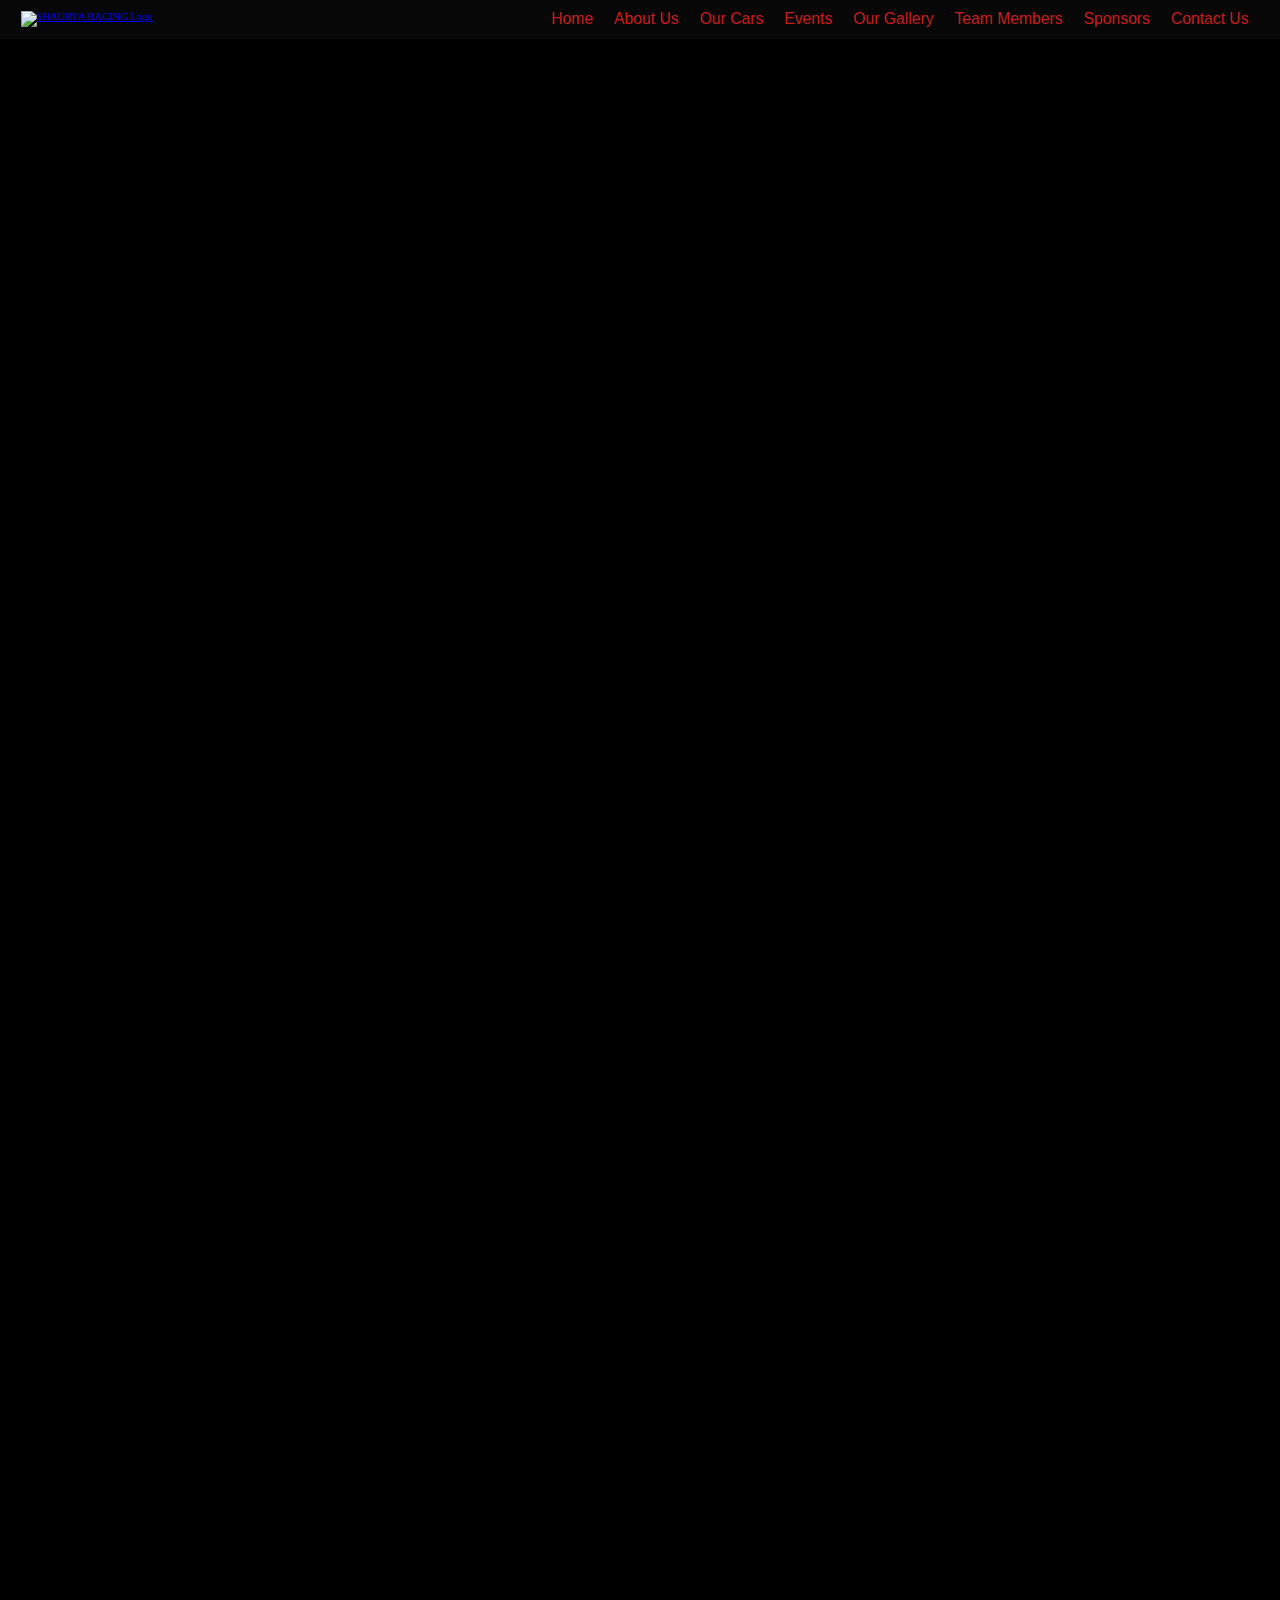
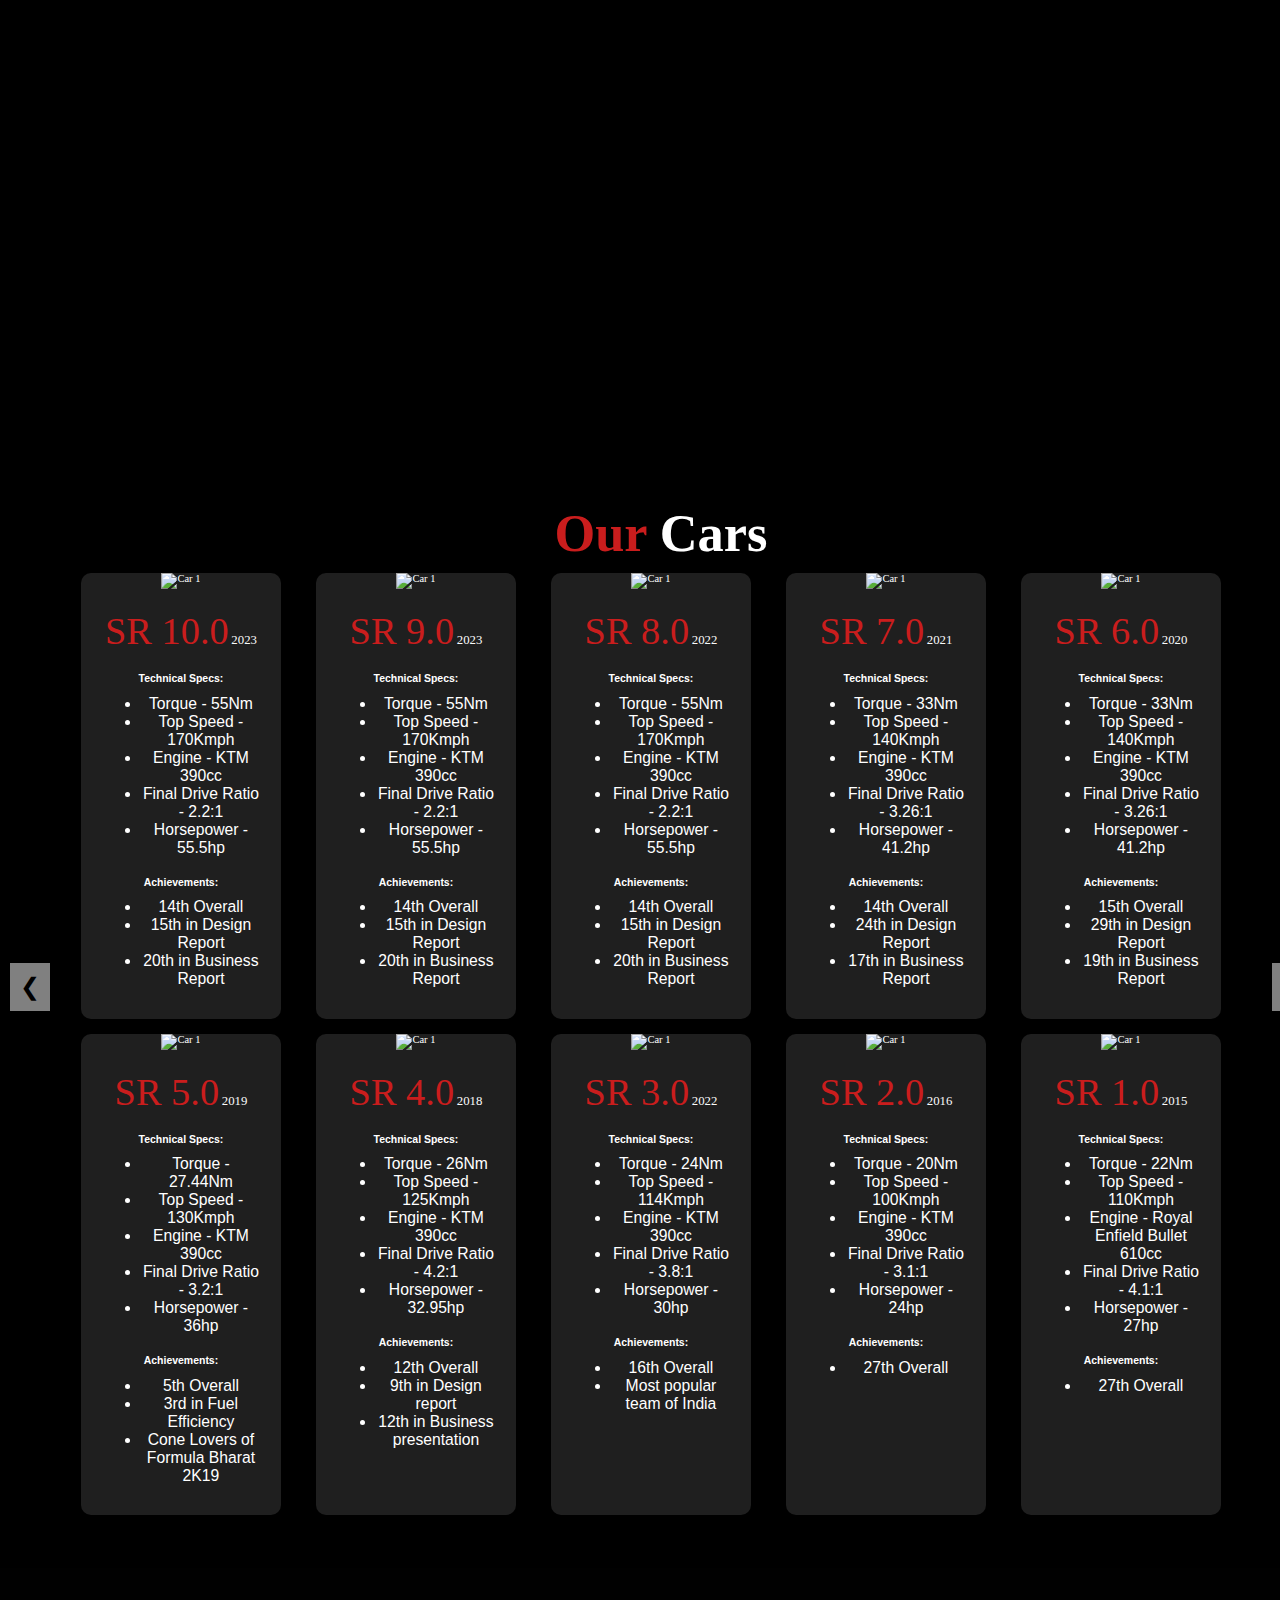
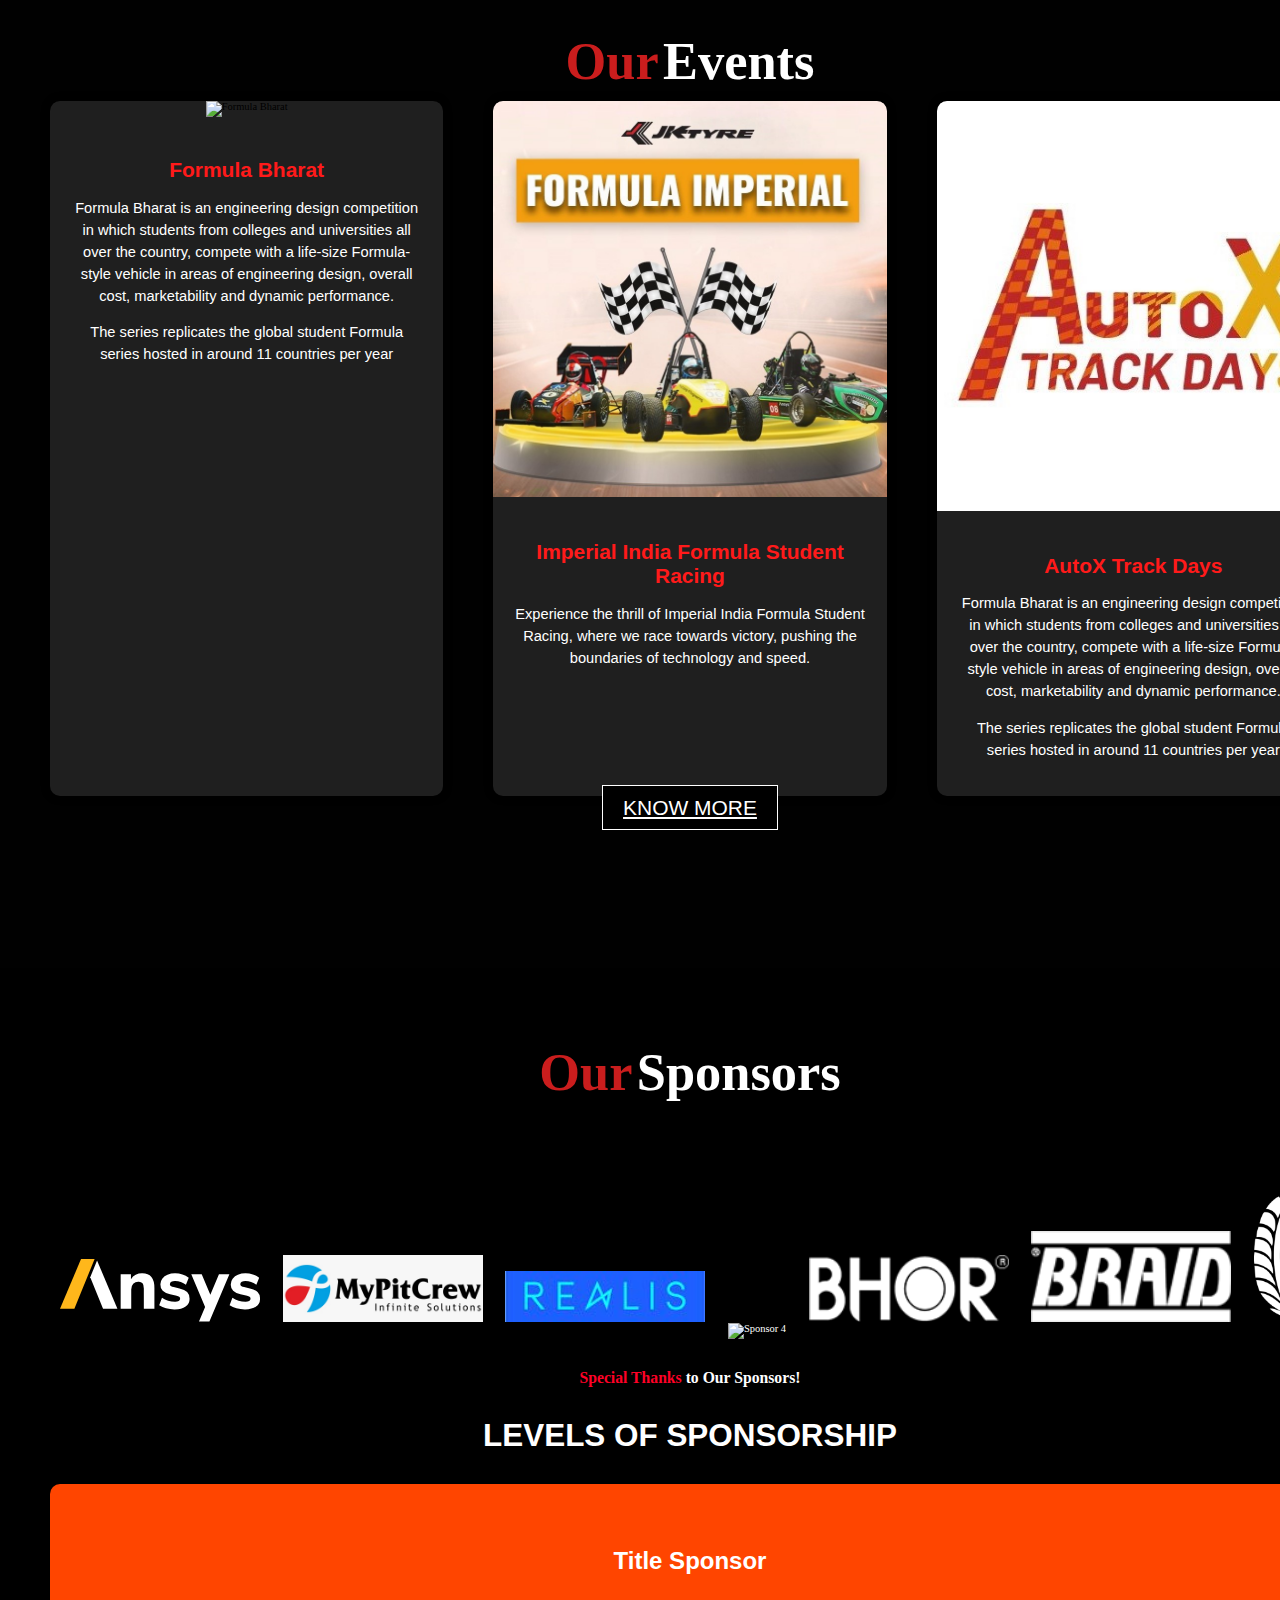
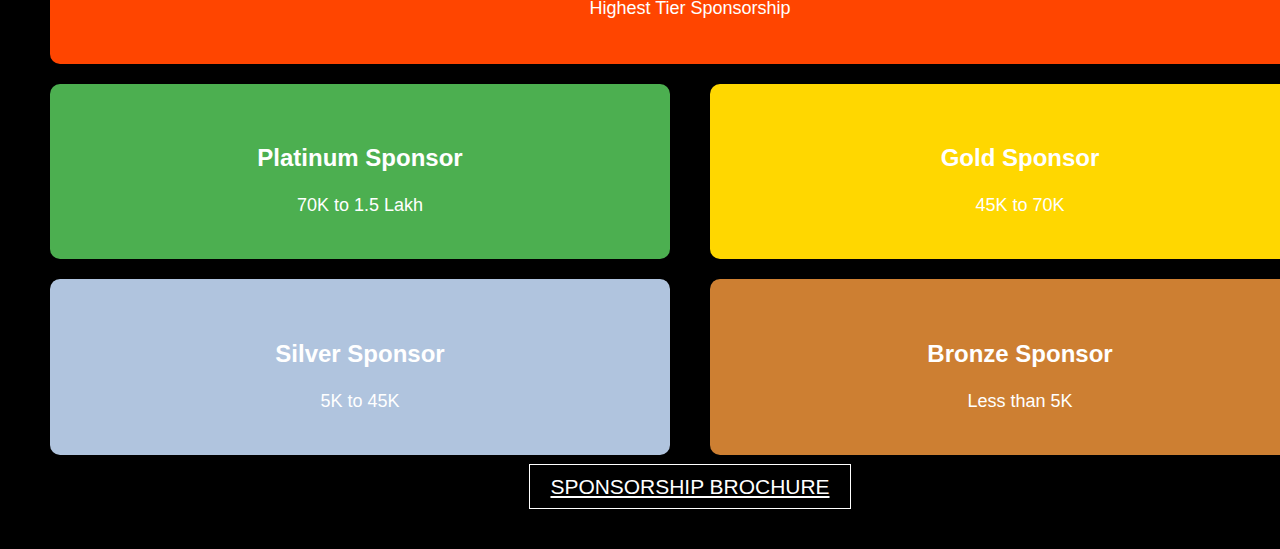
==== index.html @ 4be1b157 "new website" ====
<!DOCTYPE html>
<html lang="en">

<head>
  <meta charset="UTF-8">
  <meta http-equiv="X-UA-Compatible" content="IE=edge">
  <meta name="viewport" content="width=device-width, initial-scale=1.0">
  <link rel="shortcut icon" href="./images/SR_black_logo.png" type="image/x-icon">
  <title>Shaurya Racing</title>
  <link rel="stylesheet" href="css/materialize.min.css">
  <link rel="stylesheet" href="css/style.css">
  <link rel="stylesheet" href="css/footer.css">
  <link href="https://fonts.googleapis.com/icon?family=Material+Icons" rel="stylesheet">
  <script src="https://kit.fontawesome.com/dda7a08063.js" crossorigin="anonymous"></script>
  <link rel="stylesheet" type="text/css" href="https://cdn.jsdelivr.net/npm/slick-carousel@1.8.1/slick/slick.css" />
  <link rel="stylesheet" type="text/css"
    href="https://cdn.jsdelivr.net/npm/slick-carousel@1.8.1/slick/slick-theme.css" />
  <link rel="stylesheet" href="https://cdn.jsdelivr.net/npm/@glidejs/glide@3.4.1/dist/css/glide.core.min.css">
  <link rel="stylesheet" href="https://cdn.jsdelivr.net/npm/@glidejs/glide@3.4.1/dist/css/glide.theme.min.css">



</head>

<body>
  <nav class="navbar">
    <div class="menu-toggle" id="mobile-menu">
      <a href="#" class="logo-container">
        <img src="images/SR Logo White Vector.png" alt="SHAURYA RACING Logo" class="logo-icon">
      </a>
    </div>
    <div class="desktop-logo">
      <a href="#" class="logo-container">
        <img src="images/SR Logo White Vector.png" alt="SHAURYA RACING Logo" class="logo-icon">
      </a>
    </div>
    <ul class="nav-list">
      <li><a href="#Home">Home</a></li>
      <li><a href="#About_Us">About Us</a></li>
      <li><a href="#Our_cars">Our Cars</a></li>
      <li><a href="#Events">Events</a></li>
      <li><a href="gallery.html">Our Gallery</a></li>
      <li><a href="team1.html">Team Members</a></li>
      <li><a href="#Sponsors">Sponsors</a></li>
      <li><a href="contact_us.html">Contact Us</a></li>
    </ul>
  </nav>
  </ul>
  <section id="Home" class="home">
    <div class="home-background-image" style="background-image: url('./images/sr_10.JPG');"></div>
    <div class="animate-left">
      <h1>SHAURYA</h1>
    </div>
    <div class="animate-right">
      <h2>RACING</h2>
    </div>
  </section>
  >
  <!--About us section-->
  <section id="About_Us" class="aboutUs">
    <div class="background-image" style="background-image: url('./images/helmet_bg.JPG');"></div>
    <div class="content">
      <h1>Welcome to <span class="highlight-red">Shaurya</span> Racing</h1>
      <p>Embark on a journey of innovation and speed with Shaurya Racing, an official Formula Student (FSAE) team from
        VIT, Chennai.</p>
      <p>At <span class="highlight-red">Shaurya</span> Racing, we don't just build cars; we engineer experiences. Our
        passion for excellence drives us to participate in prestigious events like <span
          class="highlight-red">Formula</span> Bharat, <span class="highlight-red">AutoX </span> Track Days, <span
          class="highlight-red">Formula</span> Imperial and <span class="highlight-red">Supra</span> SAE India.
      </p>
      <p>As a team, we push the boundaries of what's possible, translating theoretical knowledge into real-world
        breakthroughs. Join us as we race towards a future of limitless possibilities.</p>
    </div>
  </section>
  >
  <!--Our cars section-->
  <section class="our_cars" id="Our_cars">
    <h2><span class="our">Our</span> <span class="cars">Cars</span></h2>

    <div class="car-container">
      <div class="car-card">
        <div class="car-image">
          <img src="images/our_cars/sr_10.JPG" alt="Car 1">
        </div>
        <div class="car-details">
          <h10>SR 10.0</h10>
          <h9 class="year">2023</h9>
          <div class="technical-specs">
            <h4>Technical Specs:</h4>
            <ul>
              <li>Torque - 55Nm</li>
              <li>Top Speed - 170Kmph</li>
              <li>Engine - KTM 390cc</li>
              <li>Final Drive Ratio - 2.2:1</li>
              <li>Horsepower - 55.5hp</li>
            </ul>
          </div>
          <div class="achievements">
            <h4>Achievements:</h4>
            <ul>
              <li>14th Overall</li>
              <li>15th in Design Report</li>
              <li>20th in Business Report</li>
            </ul>
          </div>
        </div>
      </div>
      <div class="car-card">
        <div class="car-image">
          <img src="images/our_cars/sr_9.jpg" alt="Car 1">
        </div>
        <div class="car-details">
          <h10>SR 9.0</h10>
          <h9 class="year">2023</h9>
          <div class="technical-specs">
            <h4>Technical Specs:</h4>
            <ul>
              <li>Torque - 55Nm</li>
              <li>Top Speed - 170Kmph</li>
              <li>Engine - KTM 390cc</li>
              <li>Final Drive Ratio - 2.2:1</li>
              <li>Horsepower - 55.5hp</li>
            </ul>
          </div>
          <div class="achievements">
            <h4>Achievements:</h4>
            <ul>
              <li>14th Overall</li>
              <li>15th in Design Report</li>
              <li>20th in Business Report</li>
            </ul>
          </div>
        </div>
      </div>
      <div class="car-card">
        <div class="car-image">
          <img src="images/our_cars/sr_8.webp" alt="Car 1">
        </div>
        <div class="car-details">
          <h10>SR 8.0</h10>
          <h9 class="year">2022</h9>
          <div class="technical-specs">
            <h4>Technical Specs:</h4>
            <ul>
              <li>Torque - 55Nm</li>
              <li>Top Speed - 170Kmph</li>
              <li>Engine - KTM 390cc</li>
              <li>Final Drive Ratio - 2.2:1</li>
              <li>Horsepower - 55.5hp</li>
            </ul>
          </div>
          <div class="achievements">
            <h4>Achievements:</h4>
            <ul>
              <li>14th Overall</li>
              <li>15th in Design Report</li>
              <li>20th in Business Report</li>
            </ul>
          </div>
        </div>
      </div>
      <div class="car-card">
        <div class="car-image">
          <img src="images/our_cars/sr_7.webp" alt="Car 1">
        </div>
        <div class="car-details">
          <h10>SR 7.0</h10>
          <h9 class="year">2021</h9>
          <div class="technical-specs">
            <h4>Technical Specs:</h4>
            <ul>
              <li>Torque - 33Nm</li>
              <li>Top Speed - 140Kmph</li>
              <li>Engine - KTM 390cc</li>
              <li>Final Drive Ratio - 3.26:1</li>
              <li>Horsepower - 41.2hp</li>
            </ul>
          </div>
          <div class="achievements">
            <h4>Achievements:</h4>
            <ul>
              <li>14th Overall</li>
              <li>24th in Design Report</li>
              <li>17th in Business Report</li>
            </ul>
          </div>
        </div>
      </div>
      <div class="car-card">
        <div class="car-image">
          <img src="images/our_cars/sr_6.webp" alt="Car 1">
        </div>
        <div class="car-details">
          <h10>SR 6.0</h10>
          <h9 class="year">2020 </h9>
          <div class="technical-specs">
            <h4>Technical Specs:</h4>
            <ul>
              <li>Torque - 33Nm</li>
              <li>Top Speed - 140Kmph</li>
              <li>Engine - KTM 390cc</li>
              <li>Final Drive Ratio - 3.26:1</li>
              <li>Horsepower - 41.2hp</li>
            </ul>
          </div>
          <div class="achievements">
            <h4>Achievements:</h4>
            <ul>
              <li>15th Overall</li>
              <li>29th in Design Report</li>
              <li>19th in Business Report</li>
            </ul>
          </div>
        </div>
      </div>
      <div class="car-card">
        <div class="car-image">
          <img src="images/our_cars/sr_5.webp" alt="Car 1">
        </div>
        <div class="car-details">
          <h10>SR 5.0</h10>
          <h9 class="year">2019</h9>
          <div class="technical-specs">
            <h4>Technical Specs:</h4>
            <ul>
              <li>Torque - 27.44Nm</li>
              <li>Top Speed - 130Kmph</li>
              <li>Engine - KTM 390cc</li>
              <li>Final Drive Ratio - 3.2:1</li>
              <li>Horsepower - 36hp</li>
            </ul>
          </div>
          <div class="achievements">
            <h4>Achievements:</h4>
            <ul>
              <li>5th Overall</li>
              <li>3rd in Fuel Efficiency</li>
              <li>Cone Lovers of Formula Bharat 2K19</li>
            </ul>
          </div>
        </div>
      </div>
      <div class="car-card">
        <div class="car-image">
          <img src="images/our_cars/sr_4.webp" alt="Car 1">
        </div>
        <div class="car-details">
          <h10>SR 4.0</h10>
          <h9 class="year">2018</h9>
          <div class="technical-specs">
            <h4>Technical Specs:</h4>
            <ul>
              <li>Torque - 26Nm</li>
              <li>Top Speed - 125Kmph</li>
              <li>Engine - KTM 390cc</li>
              <li>Final Drive Ratio - 4.2:1</li>
              <li>Horsepower - 32.95hp</li>
            </ul>
          </div>
          <div class="achievements">
            <h4>Achievements:</h4>
            <ul>
              <li>12th Overall</li>
              <li>9th in Design report</li>
              <li>12th in Business presentation</li>
            </ul>
          </div>
        </div>
      </div>
      <div class="car-card">
        <div class="car-image">
          <img src="images/our_cars/sr_3.webp" alt="Car 1">
        </div>
        <div class="car-details">
          <h10>SR 3.0</h10>
          <h9 class="year">2022</h9>
          <div class="technical-specs">
            <h4>Technical Specs:</h4>
            <ul>
              <li>Torque - 24Nm</li>
              <li>Top Speed - 114Kmph</li>
              <li>Engine - KTM 390cc</li>
              <li>Final Drive Ratio - 3.8:1 </li>
              <li>Horsepower - 30hp</li>
            </ul>
          </div>
          <div class="achievements">
            <h4>Achievements:</h4>
            <ul>
              <li>16th Overall</li>
              <li> Most popular team of India</li>
            </ul>
          </div>
        </div>
      </div>
      <div class="car-card">
        <div class="car-image">
          <img src="images/our_cars/sr_2.webp" alt="Car 1">
        </div>
        <div class="car-details">
          <h10>SR 2.0</h10>
          <h9 class="year">2016</h9>
          <div class="technical-specs">
            <h4>Technical Specs:</h4>
            <ul>
              <li>Torque - 20Nm</li>
              <li>Top Speed - 100Kmph</li>
              <li>Engine - KTM 390cc</li>
              <li>Final Drive Ratio - 3.1:1 </li>
              <li>Horsepower - 24hp</li>
            </ul>
          </div>
          <div class="achievements">
            <h4>Achievements:</h4>
            <ul>
              <li>27th Overall</li>
            </ul>
          </div>
        </div>
      </div>
      <div class="car-card">
        <div class="car-image">
          <img src="images/our_cars/sr_1.webp" alt="Car 1">
        </div>
        <div class="car-details">
          <h10>SR 1.0</h10>
          <h9 class="year">2015</h9>
          <div class="technical-specs">
            <h4>Technical Specs:</h4>
            <ul>
              <li>Torque - 22Nm</li>
              <li>Top Speed - 110Kmph</li>
              <li>Engine - Royal Enfield Bullet 610cc</li>
              <li>Final Drive Ratio - 4.1:1</li>
              <li>Horsepower - 27hp</li>
            </ul>
          </div>
          <div class="achievements">
            <h4>Achievements:</h4>
            <ul>
              <li>27th Overall</li>
            </ul>
          </div>
        </div>
      </div>
    </div>
    <button class="prev-btn">&#10094;</button>
    <button class="next-btn">&#10095;</button>
  </section>
  <!--Our cars section ends here-->
  >
  <!--Our events section here-->
  <section class="events" id="Events">

    <h2><span class="Our">Our</span> <span class="Events">Events</span></h2>
    <div class="event-container">
      <div class="event-card">
        <img src="images/fromula_bharat.jpg" alt="Formula Bharat">
        <div class="event-details">
          <h3 class="event-title">Formula Bharat</h3>
          <p class="event-description">
            Formula Bharat is an engineering design competition in which students from colleges and universities all
            over the country, compete with a life-size Formula-style vehicle in areas of engineering design, overall
            cost, marketability and dynamic performance.
          </p>
          <p class="event-description">The series replicates the global student Formula series hosted in around 11
            countries per year</p>
        </div>
      </div>

      <div class="event-card">
        <img src="./images/formula_imperial.jpg" alt="Imperial India Formula Student Racing">
        <div class="event-details">
          <h3 class="event-title">Imperial India Formula Student Racing</h3>
          <p class="event-description">
            Experience the thrill of Imperial India Formula Student Racing, where we race towards victory, pushing the
            boundaries of technology and speed.
          </p>
        </div>
      </div>

      <div class="event-card">
        <img src="./images/AutoX-Track-Days_Logo_FORM.jpg" alt="Formula Bharat">
        <div class="event-details">
          <h3 class="event-title">AutoX Track Days</h3>
          <p class="event-description">
            Formula Bharat is an engineering design competition in which students from colleges and universities all
            over the country, compete with a life-size Formula-style vehicle in areas of engineering design, overall
            cost, marketability and dynamic performance.
          </p>
          <p class="event-description">The series replicates the global student Formula series hosted in around 11
            countries per year</p>
        </div>
      </div>


    </div>
    <a class="contact-button" href="contact_us.html" onclick="scrollToContact()">KNOW MORE</a>

  </section>
  >
  <section id="Sponsors" class="sponsor-section" style="background-color: #000; color: #fff; padding: 50px;">
    <h2><span class="Our">Our</span> <span class="Sponsors">Sponsors</span></h2>
    <div class="sponsor-container">
      <div class="sponsor-images">
        <!-- Add sponsor images with appropriate source URLs -->
        <img src="./images/sponsor_logos/anysys.svg" alt="Sponsor 1">
        <img src="./images/sponsor_logos/MyPitCrew.jpg" alt="Sponsor 2">
        <img src="./images/sponsor_logos/realis.jpg" alt="Sponsor 3">
        <img src="./images/sponsor_logos/Avinya.png" alt="Sponsor 4">
        <img src="./images/sponsor_logos/BHOR_logo.png" alt="Sponsor 5">
        <img src="./images/sponsor_logos/Braid.png" alt="Sponsor 6">
        <img src="./images/sponsor_logos/Burnout_logo.png" alt="Sponsor 7">
        <img src="./images/sponsor_logos/Destyntion_travel_logo.png" alt="Sponsor 8">
        <img src="./images/sponsor_logos/GBR.png" alt="Sponsor 9">
        <img src="./images/sponsor_logos/iSpark.jpg" alt="Sponsor 10">
        <img src="./images/sponsor_logos/SolidWorks-Logo.png" alt="Sponsor 11">
        <img src="./images/sponsor_logos/Junofast.png" alt="Sponsor 12">
        <img src="./images/sponsor_logos/Lapp_logo.png" alt="Sponsor 13">
      </div>
    </div>
    <div class="thank-you-message">
      <h2><span class="red-text">Special Thanks</span> to Our Sponsors!</h2>
    </div>
    <h3>LEVELS OF SPONSORSHIP</h3>
    <div class="sponsorship-levels">
      <div class="card title">
        <div class="card-body">
          <h5 class="card-title">Title Sponsor</h5>
          <p class="card-text">Highest Tier Sponsorship</p>
        </div>
      </div>
      <div class="card platinum">
        <div class="card-body">
          <h5 class="card-title">Platinum Sponsor</h5>
          <p class="card-text">70K to 1.5 Lakh</p>
        </div>
      </div>
      <div class="card gold">
        <div class="card-body">
          <h5 class="card-title">Gold Sponsor</h5>
          <p class="card-text">45K to 70K</p>
        </div>
      </div>
      <div class="card silver">
        <div class="card-body">
          <h5 class="card-title">Silver Sponsor</h5>
          <p class="card-text">5K to 45K</p>
        </div>
      </div>
      <div class="card bronze">
        <div class="card-body">
          <h5 class="card-title">Bronze Sponsor</h5>
          <p class="card-text">Less than 5K</p>
        </div>
      </div>
    </div>
    
    <a class="contact-button" href="https://drive.google.com/file/d/1GZ7v6-f4P9AXl0aUAFQlByTAWL6Q4it1/view?usp=sharing" onclick="scrollToContact()">SPONSORSHIP BROCHURE
    </a>






  </section>
  <!--java script functionality-->

  <script src="https://code.jquery.com/jquery-3.6.0.min.js"
    integrity="sha256-/xUj+3OJU5yExlq6GSYGSHk7tPXikynS7ogEvDej/m4=" crossorigin="anonymous"></script>
  <script src="js/materialize.min.js"></script>
  <script src="js/share.js"></script>
  <script src="js/type.js"></script>
  <script src="https://cdn.jsdelivr.net/npm/@glidejs/glide@3.4.1/dist/glide.min.js"></script>

  <script>
    document.addEventListener('DOMContentLoaded', function () {
      var slider = M.Slider.init(document.querySelector('.slider'), {
        indicators: false,
        height: 900, // Adjust the height as needed
      });
      $('.slider').slick({
        // Other options...
        autoplay: true,
        autoplaySpeed: 2000, // Adjust the speed as needed
      });
      // Adjust the font size based on the image size
      var slide = document.querySelector('.slide');
      var titleH3 = document.querySelector('.caption h3');
      var titleH6 = document.querySelector('.caption h6');

      function adjustTitleFontSize() {
        var imageSize = slide.clientHeight;
        var newSize = imageSize / 10; // Adjust this multiplier based on your preference

        if (titleH3) {
          titleH3.style.fontSize = newSize + 'px';
        }

        if (titleH6) {
          titleH6.style.fontSize = newSize + 'px';
        }
      }

      // Recalculate and adjust font size when the window is resized
      window.addEventListener('resize', adjustTitleFontSize);

      M.Materialbox.init(document.querySelectorAll('.materialboxed'));
      M.Parallax.init(document.querySelectorAll('.parallax'));
      M.Carousel.init(document.querySelectorAll('.carousel'), {
        indicators: true,
        shift: 55,
        dist: 0,
      });

      adjustTitleFontSize(); // Call the function on page load
    });


    function toggleContent() {
      var extraContent = document.getElementById('extra-content');
      var readMoreLink = document.querySelector('.read-more');

      if (extraContent.style.display === 'none' || extraContent.style.display === '') {
        extraContent.style.display = 'inline';
        readMoreLink.textContent = 'Read Less...';
      } else {
        extraContent.style.display = 'none';
        readMoreLink.textContent = 'Read More...';
      }
    }
  </script>

  <script>
    document.addEventListener("DOMContentLoaded", function () {
      const mobileMenuToggle = document.querySelector(".menu-toggle");
      const mobileNav = document.querySelector(".nav-list");

      mobileMenuToggle.addEventListener("click", function () {
        mobileNav.classList.toggle("show");
      });
    });
  </script>
  <script type="text/javascript" src="https://cdn.jsdelivr.net/npm/slick-carousel@1.8.1/slick/slick.min.js"></script>
  <script>
    $(document).ready(function () {
      $('.car-container').slick({
        infinite: true,
        slidesToShow: 4, // Number of slides to show at a time
        slidesToScroll: 2, // Number of slides to scroll at a time
        responsive: [
          {
            breakpoint: 768, // Mobile breakpoint
            settings: {
              slidesToShow: 1,
              slidesToScroll: 1,
              infinite: true,
              dots: true
            }
          }
        ]
      });
      $('.prev-btn').click(function () {
        $('.car-container').slick('slickPrev');
      });

      $('.next-btn').click(function () {
        $('.car-container').slick('slickNext');
      });
    });
  </script>

  <script>
    function scrollToContact() {
      var contactSection = document.getElementById('Contact_us');
      contactSection.scrollIntoView({ behavior: 'smooth' });
    }
  </script>

  <!-- Footer ends -->
  <script src="https://code.jquery.com/jquery-3.6.4.min.js"></script>
  <script type="text/javascript" src="https://cdn.jsdelivr.net/npm/slick-carousel@1.8.1/slick/slick.min.js"></script>

</body>

</html>
---- css/style.css ----
@import url('https://fonts.googleapis.com/css2?family=Poppins:wght@500&display=swap');
@import url('https://db.onlinewebfonts.com/c/abf8d4815b7b0c06e3e0cb4431e9853e?family=Speedster');

html {
  font-size: 65.5%;
}

/* Body styles */
body {
  overflow-x: hidden;
  margin: 0;
  padding: 0;
  background-color: black;
}

.navbar {
  background-color: #070707;
  display: flex;
  justify-content: space-between;
  align-items: center;
  padding: 1rem 2rem;
}

.logo-icon {
  width: 60px;
  /* Adjust the width to your preference */
  height: auto;
  /* Maintain aspect ratio */
}

.nav-list {
  list-style: none;
  display: flex;
  margin: 0;
  padding: 0;
}

.nav-list li {
  margin: 0 1rem;
}

.nav-list a {
  text-decoration: none;
  color: #ca1d1d;
  font-size: 1.5rem;
  font-family: Impact,'Arial Narrow Bold', sans-serif;
  font-weight: 500;
  transition: color 0.3s ease-in-out;
}

.nav-list a:hover {
  color: #00bfff;
}

.menu-toggle {
  display: none;
  flex-direction: column;
  cursor: pointer;
}

.bar {
  width: 25px;
  height: 3px;
  background-color: #ca1d1d;
  margin: 6px 0;
}

@media (max-width: 768px) {
  .menu-toggle {
    display: flex;
  }

  .desktop-logo {
    display: none;
    /* Hide the logo on mobile view */
  }

  .nav-list {
    display: none;
    flex-direction: column;
    width: 100%;
    position: absolute;
    background-color: #070707;
    text-align: center;
    left: 0;
    top: 60px;
    /* Adjust this value based on your header's height */
    z-index: 1;
  }

  .nav-list.show {
    display: flex;
  }
}


/* General Home section styles */
/* Home section styles */
.home {
  min-height: 100vh;
  width: 100vw;
  background-image: url('../images/our_cars/sr_10.JPG');
  background-size: cover;
  background-position: center;
  display: flex;
  align-items: center;
  justify-content: center;
  /* Adjust to center horizontally */
  flex-flow: column;
  flex-direction: column;
  text-align: center;
  padding: 0 1rem;
  position: relative;
  overflow: hidden !important;
  background-attachment: fixed;
}

.home home-background-image {
  position: absolute;
  top: 0;
  left: 0;
  width: 100%;
  height: 100%;
  z-index: -1;
  background-size: cover;
  background-position: center;
  filter: brightness(0.3);
}

/* Animation styles */
.animate-left {
  animation: slideInLeft 1.5s forwards;
  opacity: 0;
}

.animate-right {
  animation: slideInRight 1.5s forwards;
  opacity: 0;
}

/* Animation keyframes */
@keyframes slideInLeft {
  0% {
    transform: translateX(-100%);
    opacity: 0;
  }

  100% {
    transform: translateX(0);
    opacity: 1;
  }
}

@keyframes slideInRight {
  0% {
    transform: translateX(100%);
    opacity: 0;
  }

  100% {
    transform: translateX(0);
    opacity: 1;
  }
}

/* Media query for mobile */
@media (max-width: 768px) {

  /* Mobile Navbar styles */
  #mobile-nav {
    background-color: #070707;
  }

  /* Mobile Navbar link styles */
  #mobile-nav a {
    color: #e0c600;
    transition: color 0.3s ease-in-out;
  }

  /* Mobile Navbar link hover styles */
  #mobile-nav a:hover {
    color: #00bfff;
  }

  /* Mobile Home section styles */
  .home {
    background-image: url('../images/front.jpg');
  }

  /* Mobile Animation styles */
  .animate-left,
  .animate-right {
    text-align: center;
  }

  /* Mobile Heading styles */
  .home h1,
  .home h2 {
    font-size: 12vw !important;
    /* Adjust the font size for tablets and mobiles */
    max-width: 80%;
    /* Limit the maximum width on smaller screens */
    text-align: center;
    /* Ensure text alignment is centered */
    margin-top: 0% !important;
    /* Adjust the margin-top for spacing on tablets and mobiles */
    margin-bottom: 0% !important;
    /* Adjust to fine-tune the vertical spacing for SHAURYA */
  }

  .home h2 {
    margin-bottom: 95% !important;
    /* Adjust to fine-tune the vertical spacing for RACING */
  }


}

/* Home section heading styles for desktop */
.home h1,
.home h2 {
  font-family: 'Siegra';
  margin-bottom: 0;
}

/* Home section heading styles for desktop */
.home h1 {
  color: #ca1d1d;
  font-size: 7vw;
  /* Adjust the font size for desktop view using viewport width */
  margin-top: 35vh;
  margin-right: 25vw;
  /* Adjust the margin from the top for desktop view */
}

.home h2 {
  color: #f5f2f2;
  font-size: 7vw;
  /* Adjust the font size for desktop view using viewport width */
  margin-bottom: 36rem;
  margin-left: 30vw;
}


/* Add more styles for other elements as needed */
.aboutUs {
  position: relative;
  display: flex;
  align-items: center;
  justify-content: center;
  flex-flow: column;
  text-align: center;
  padding: 4rem 2rem;
  color: #fff;
  overflow: hidden;
  min-height: 100vh;
  width: 100vw;
  background-image: url('../images/helmet_bg.JPG');
  background-size: cover;
  background-repeat: no-repeat;
  background-attachment: fixed;
  /* Set the background to be fixed */
  background-position: center bottom 20%;
}

.background-image {
  position: absolute;
  top: 0;
  left: 0;
  width: 100%;
  height: 100%;
  z-index: -1;
  background-size: cover;
  background-position: center;
  filter: brightness(0.5);
  /* Adjust brightness for overlay effect */
}

.content {
  max-width: 800px;
}

h1 {
  font-family: 'Siegra';
  font-size: 3rem;
  margin-bottom: 1rem;
}

.highlight-red {
  color: #ca1d1d;
  /* Red color for Shaurya */
}

p {
  font-family: 'Franklin Gothic Medium', 'Arial Narrow', Arial, sans-serif;
  font-size: 2.2rem;
  line-height: 3rem;
  color: #fff;
}

/* Optional: Add animation for a subtle effect */
.aboutUs h1,
.aboutUs p {
  opacity: 0;
  animation: fadeInUp 1s ease-out forwards;
}

@keyframes fadeInUp {
  from {
    transform: translateY(20px);
    opacity: 0;
  }

  to {
    transform: translateY(0);
    opacity: 1;
  }
}




/* Optional: Add animation for a subtle effect */
.aboutUs h1,
.aboutUs p {
  opacity: 0;
  animation: fadeInUp 1.5s ease-out forwards;
  /* Adjusted duration to 1.5 seconds */
}

@keyframes fadeInUp {
  from {
    transform: translateY(20px);
    opacity: 0;
  }

  to {
    transform: translateY(0);
    opacity: 1;
  }
}

/* Our_cars Section*/

.our_cars {
  position: relative;
  align-items: center;
  justify-content: center;
  flex-flow: column;
  text-align: center;
  padding: 4rem 2rem;
  color: #fff;
  overflow: hidden;
  min-height: 100vh;
  width: 100vw;
  background-image: url('../images/cockpit.JPG');
  background-size: cover;
  background-repeat: no-repeat;
  background-attachment: fixed;
  /* Set the background to be fixed */
  background-position: center bottom 20%;
}

.car-container {
  display: flex;
  flex-wrap: wrap;
  justify-content: center;
  gap: 15px;
}

.car-card {
  width: 200px;
  margin-right: 20px;
  background: #1f1f1f;
  border-radius: 10px;
  overflow: hidden;
  box-shadow: 0 0 10px rgba(0, 0, 0, 0.3);
}

.our_cars h2 {
  font-family: 'Siegra';
  font-size: 5rem;
  margin-bottom: 1rem;

}

.our_cars h2 span.our {
  color: #ca1d1d;
  /* Red color for "OUR" */
}

.our_cars h2 span.cars {
  color: #ffffff;
  /* White color for "Cars" */
}

.our_cars ul li {
  font-family: 'Franklin Gothic Medium', 'Arial Narrow', Arial, sans-serif;
  font-size: 1.5rem;
}

.car-image img {
  width: 100%;
  height: auto;
}

.car-details {
  padding: 20px;
}

.prev-btn,
.next-btn {
  position: absolute;
  top: 50%;
  transform: translateY(-50%);
  background-color: rgba(255, 255, 255, 0.5);
  border: none;
  color: #000;
  font-size: 24px;
  cursor: pointer;
  padding: 10px;
  z-index: 1;
}

.prev-btn {
  left: 10px;
}

.next-btn {
  right: 10px;
}


.technical-specs,
.achievements {
  margin-top: 20px;
}

h2,
h3,
h4 {
  font-family: 'Franklin Gothic Medium', 'Arial Narrow', Arial, sans-serif;
  margin-bottom: 10px;
}

h10 {
  font-family: 'Siegra';
  color: #ca1d1d;
  font-size: 3vw;

}

h9 {
  font-family: 'Siegra';
  color: #fafafa;
  font-size: 1vw;
}

.slick-prev {
  display: none !important;
  /* Hide the default previous button */
}

.slick-next {
  display: none !important;
}

/* our events*/
.events {
  padding: 50px;
  background: #010101;
  text-align: center;
  position: relative;
  align-items: center;
  justify-content: center;
  flex-flow: column;
  overflow: hidden;
  min-height: 100vh;
  width: 100vw;
  background-image: url('../images/fb_event.JPG');
  background-size: cover;
  background-repeat: no-repeat;
  background-attachment: fixed;
  /* Set the background to be fixed */
  background-position: center bottom 20%;
}

.events h2 span.Our {
  font-family: 'Siegra';
  font-size: 5rem;
  color: #ca1d1d;
  /* Red color for "OUR" */
  margin-bottom: 1rem;
}

.events h2 span.Events {
  font-family: 'Siegra';
  font-size: 5rem;
  color: #ffffff;
  /* White color for "Cars" */
  margin-bottom: 1rem;
}

.event-container {
  display: flex;
  flex-wrap: wrap;
  justify-content: center;
  gap: 50px;
}

.event-card {
  flex: 1 1 300px;
  /* Adjust the width here */
  max-width: 400px;
  /* Add a maximum width for larger screens */
  background: #1f1f1f;
  border-radius: 10px;
  overflow: hidden;
  box-shadow: 0 0 10px rgba(0, 0, 0, 0.3);
}

.event-card img {
  width: 100%;
  height: auto;
}

.event-details {
  padding: 20px;
}

.event-title {
  font-family: Impact, Haettenschweiler, 'Arial Narrow Bold', sans-serif;
  font-size: 2rem;
  margin-bottom: 10px;
  color: #ff1a1a;
  /* Red color for event titles */
}

.event-description {
  font-family: 'Franklin Gothic Medium', 'Arial Narrow', Arial, sans-serif;
  font-size: 1.4rem;
  line-height: 1.5;
  color: #ffffff;
}

.contact-button {
  background-color: #000;
  color: #fff;
  border: 1px solid #fff;
  padding: 10px 20px;
  font-family: Impact, Haettenschweiler, 'Arial Narrow Bold', sans-serif;
  font-size: 2rem;
  cursor: pointer;
  margin-top: 20px;
}

.contact-button:hover {
  background-color: #fff;
  color: #000;
}

/* Media query for tablets and smaller screens */
@media (max-width: 991px) {
  .event-card {
    flex-basis: calc(50% - 50px);
    /* Adjust width for smaller screens */
    max-width: none;
    /* Remove max-width for smaller screens */
  }
}

/* Media query for mobile devices */
@media (max-width: 767px) {
  .event-card {
    flex-basis: calc(100% - 50px);
    /* Adjust width for mobile */
    max-width: none;
    /* Remove max-width for mobile */
  }
}


/*sponsor*/
.sponsor-section {

  padding: 50px;
  background: #010101;
  text-align: center;
  position: relative;
  align-items: center;
  justify-content: center;
  flex-flow: column;
  overflow: hidden;
  min-height: 100vh;
  width: 100vw;
  background-color: #000;
  /*background-image: url('../images/team_car.JPG');*/
  background-size: cover;
  background-repeat: no-repeat;
  background-attachment: fixed;
  /* Set the background to be fixed */
  background-position: center bottom 20%;
  position: relative;
  /* Add position relative to the container */
}

.sponsor-section::before {
  content: "";
  position: absolute;
  top: 0;
  left: 0;
  width: 100%;
  height: 100%;
  background-color: rgba(0, 0, 0, 1);
  ;
  /* Adjust the transparency by changing the last value */
  z-index: -1;
}
.sponsor-section h3 {
  font-family:Impact, Haettenschweiler, 'Arial Narrow Bold', sans-serif;
  font-size: 3rem;
  margin-bottom: 1rem;
}
.sponsor-section h2 span.Our {
  font-family: 'Siegra';
  font-size: 5rem;
  color: #ca1d1d;
  /* Red color for "OUR" */
  margin-bottom: 1rem;
}

.sponsor-section h2 span.Sponsors {
  font-family: 'Siegra';
  font-size: 5rem;
  color: #ffffff;
  /* White color for "Cars" */
  margin-bottom: 1rem;
}

.sponsor-images img {
  width: 200px;
  /* Set the width of sponsor images */
  margin: 10px;
  /* Add space around each sponsor image */
}
.sponsorship-levels {
  margin-top: 30px;
  display: flex;
  flex-wrap: wrap;
  justify-content: space-between;
}
.sponsorship-levels h5{
  font-family: Impact, Haettenschweiler, 'Arial Narrow Bold', sans-serif;
}
.card {
  width: calc(50% - 20px); /* Adjust width for smaller screens */
  margin-bottom: 20px;
  color: #fff; /* Change text color to white */
  border-radius: 10px; /* Add border-radius for rounded corners */
  box-shadow: 0 4px 8px rgba(0, 0, 0, 0.1); /* Add box shadow for depth */
  transition: transform 0.3s ease-in-out; /* Add transition for hover effect */
}

.card:hover {
  transform: translateY(-5px); /* Add slight upward movement on hover */
}

.card-body {
  padding: 20px;
}
.title {
  width: 100%; /* Take up full width */
  background-color: #ff4500; /* Change background color for title sponsor */
  color: #fff; /* Change text color to white */
  border-radius: 10px; /* Add border-radius for rounded corners */
  box-shadow: 0 4px 8px rgba(0, 0, 0, 0.1); /* Add box shadow for depth */
  transition: transform 0.3s ease-in-out, border 0.3s ease-in-out; /* Add transition for hover effect */
  border: 2px solid transparent; /* Add transparent border initially */
}

.title:hover {
  transform: translateY(-5px); /* Add slight upward movement on hover */
  border-color: #fff; /* Change border color on hover to white */
}


.platinum {
  background-color: #4CAF50; /* Change background color for platinum */
}

.gold {
  background-color: #FFD700; /* Change background color for gold */
}

.silver {
  background-color: #B0C4DE; /* Change background color for silver */
}

.bronze {
  background-color: #CD7F32; /* Change background color for bronze */
}

.card-title {
  font-size: 24px;
  margin-bottom: 10px;
}

.card-text {
  font-size: 18px;
}

.red-text {
  color: #ff0026;
}

.thank-you-message {
  margin-top: 20px;
  /* Add space between sponsor images and thank you message */
}

.thank-you-message h2 {
  font-family: 'Siegra';
}

.thank-you-message p {
  font-family: Impact, Haettenschweiler, 'Arial Narrow Bold', sans-serif;
}

.sponsor-container {
  overflow: hidden;
}

.sponsor-images {
  white-space: nowrap;
  animation: scroll 20s linear infinite;
  /* Adjust the animation duration as needed */
}

@keyframes scroll {
  0% {
    transform: translateX(100%);
  }

  100% {
    transform: translateX(-100%);
  }
}


@font-face {
  font-family: "Racing Games";
  font-family: 'Speedster';
  src: url('../fonts/Speedster.ttf') format('truetype');
  src: url('../fonts/Speedster.otf') format('opentype');

  src: url("https://db.onlinewebfonts.com/t/abf8d4815b7b0c06e3e0cb4431e9853e.eot");
  src: url("https://db.onlinewebfonts.com/t/abf8d4815b7b0c06e3e0cb4431e9853e.eot?#iefix")format("embedded-opentype"),
    url("https://db.onlinewebfonts.com/t/abf8d4815b7b0c06e3e0cb4431e9853e.woff2")format("woff2"),
    url("https://db.onlinewebfonts.com/t/abf8d4815b7b0c06e3e0cb4431e9853e.woff")format("woff"),
    url("https://db.onlinewebfonts.com/t/abf8d4815b7b0c06e3e0cb4431e9853e.ttf")format("truetype"),
    url("https://db.onlinewebfonts.com/t/abf8d4815b7b0c06e3e0cb4431e9853e.svg#Speedster")format("svg");
}

@font-face {
  font-family: "Siegra";
  src: url('../fonts/Siegra.ttf') format('truetype');
  src: url('../fonts/Siegra.otf') format('opentype');
}
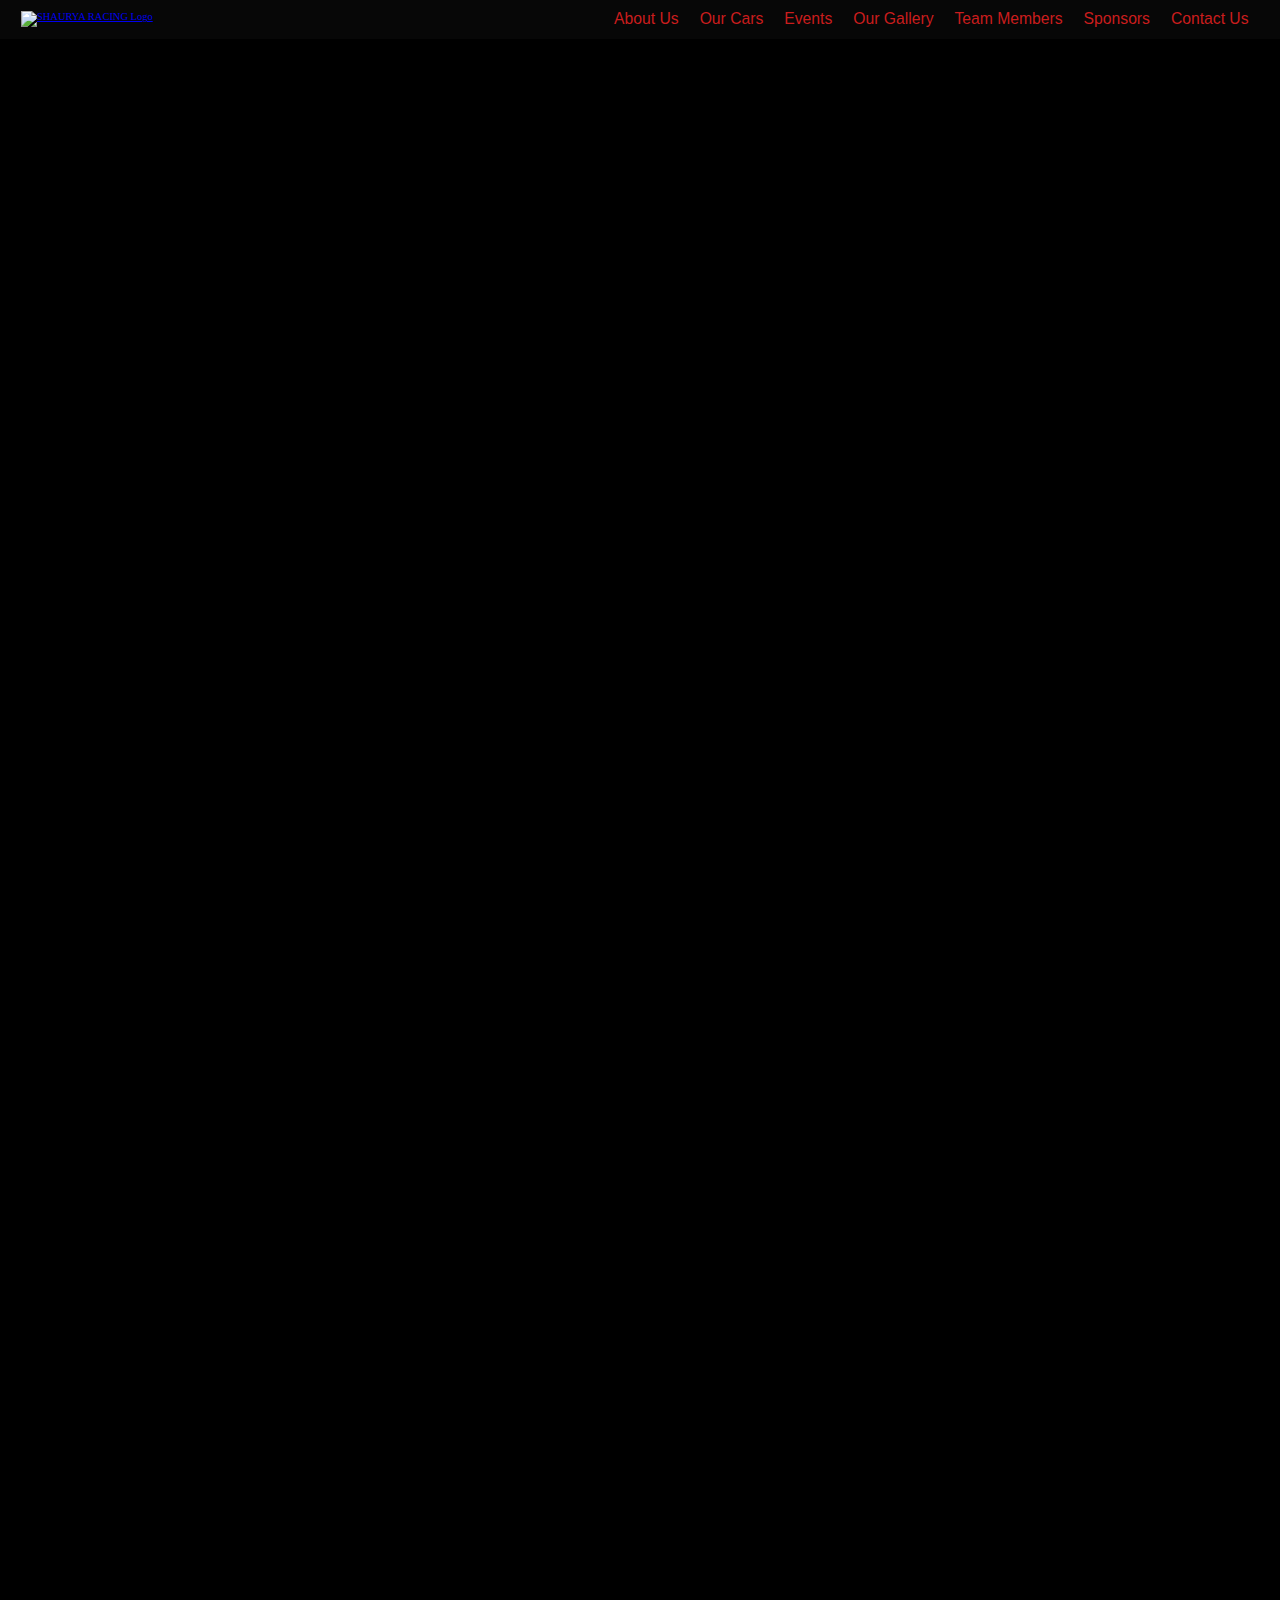
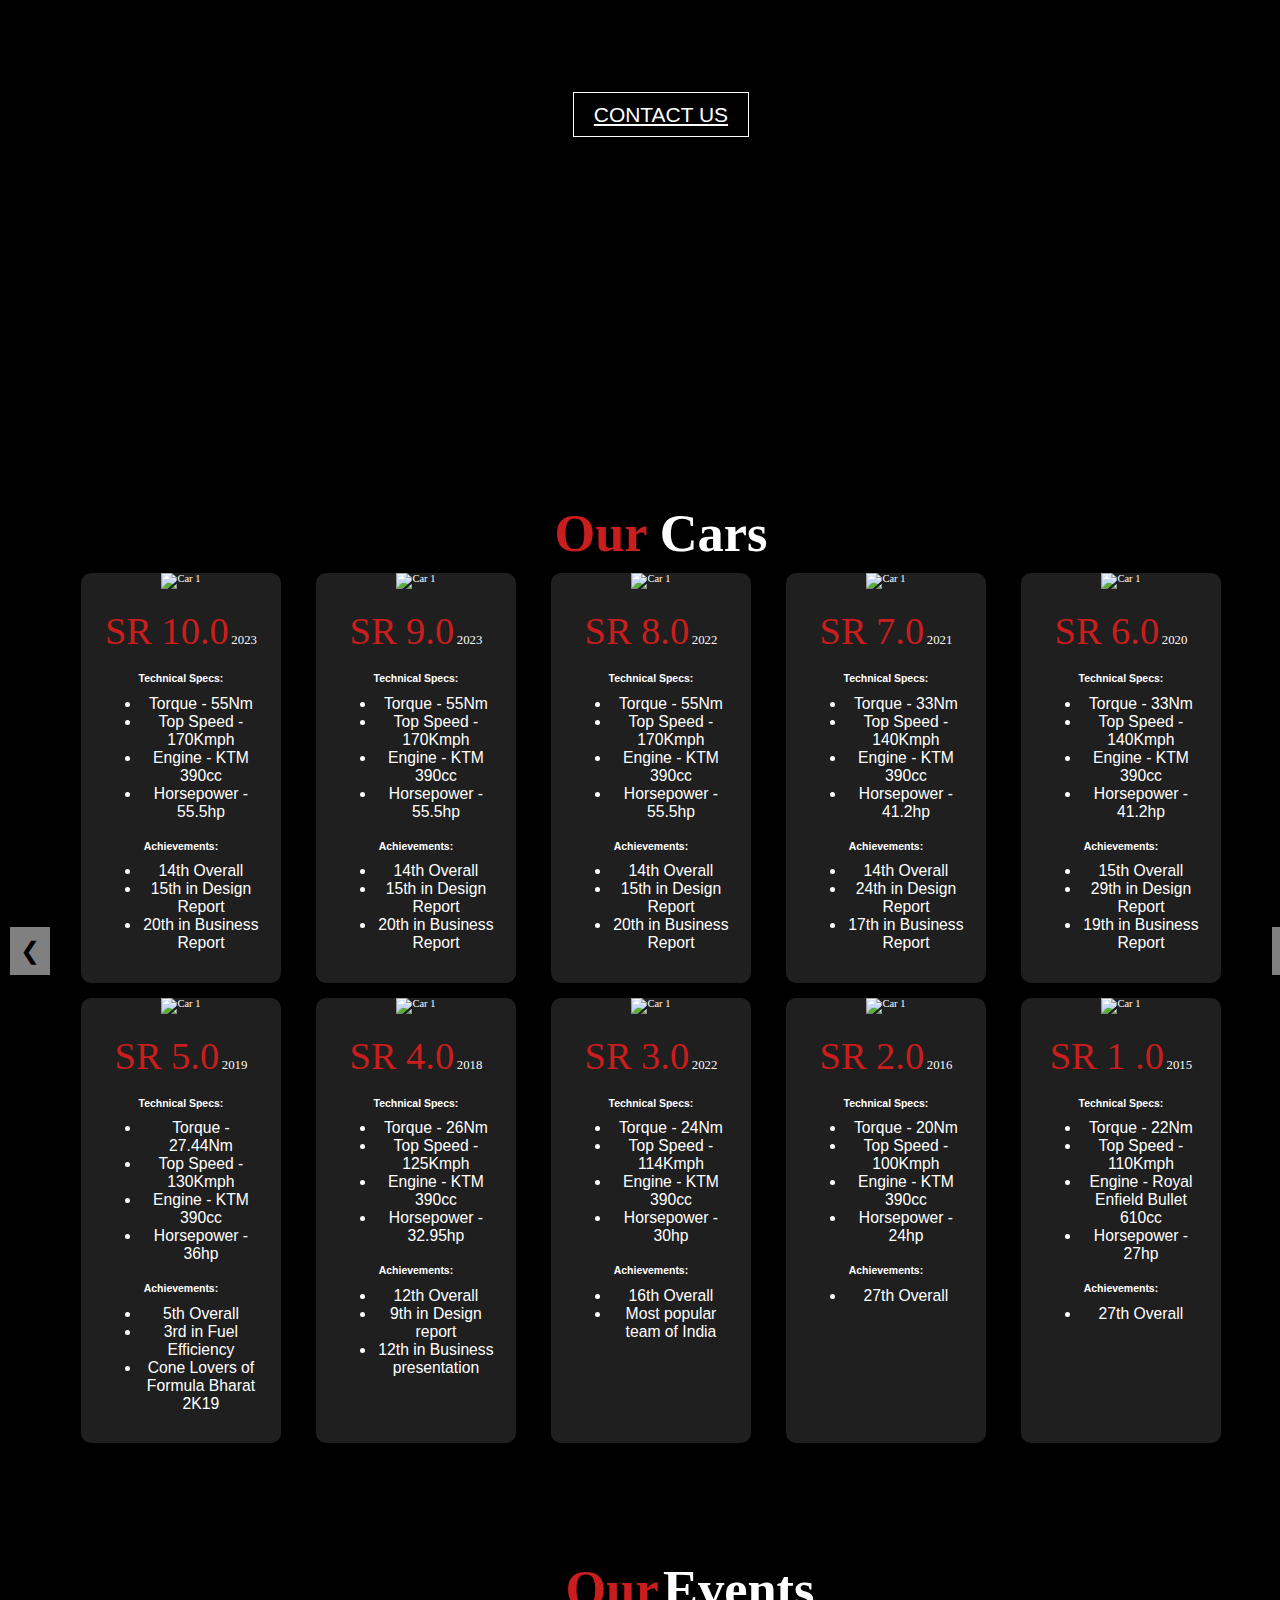
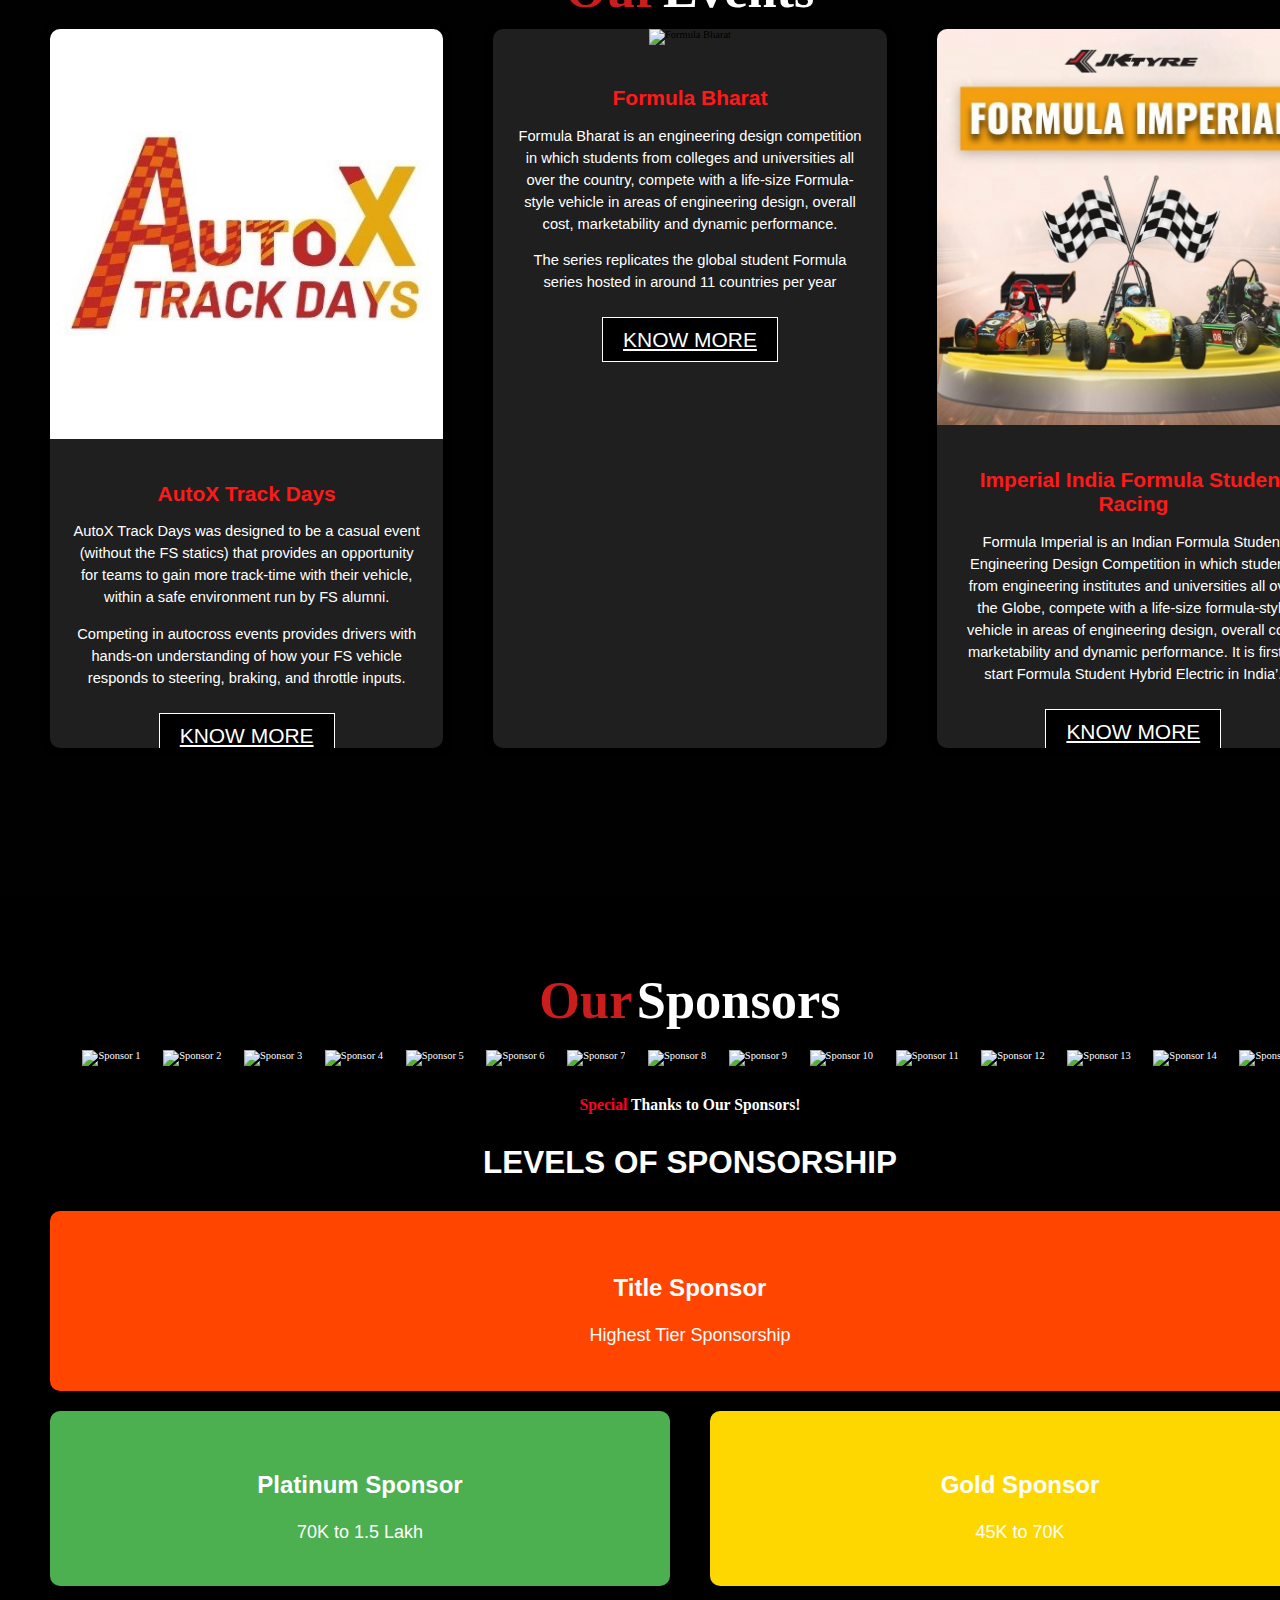
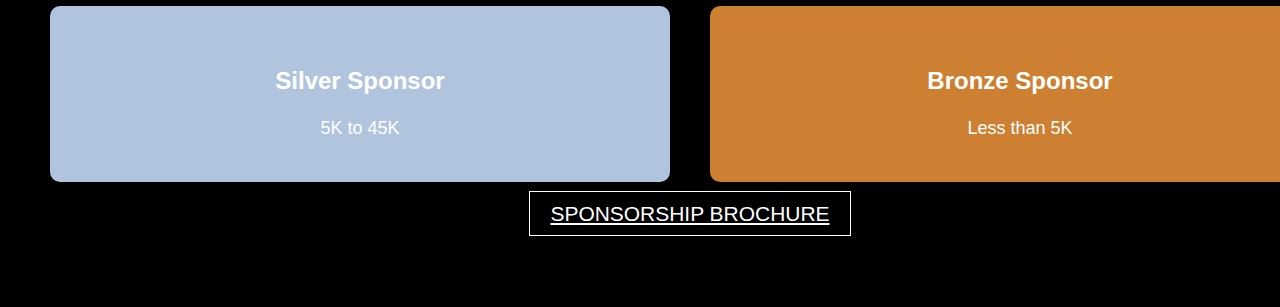
==== commit a5832516: "Update index.html" ====
--- a/index.html
+++ b/index.html
@@ -25,9 +25,11 @@
 <body>
   <nav class="navbar">
     <div class="menu-toggle" id="mobile-menu">
-      <a href="#" class="logo-container">
-        <img src="images/SR Logo White Vector.png" alt="SHAURYA RACING Logo" class="logo-icon">
-      </a>
+     
+        <div class="bar"></div>
+        <div class="bar"></div>
+        <div class="bar"></div>
+    
     </div>
     <div class="desktop-logo">
       <a href="#" class="logo-container">
@@ -35,7 +37,6 @@
       </a>
     </div>
     <ul class="nav-list">
-      <li><a href="#Home">Home</a></li>
       <li><a href="#About_Us">About Us</a></li>
       <li><a href="#Our_cars">Our Cars</a></li>
       <li><a href="#Events">Events</a></li>
@@ -47,7 +48,7 @@
   </nav>
   </ul>
   <section id="Home" class="home">
-    <div class="home-background-image" style="background-image: url('./images/sr_10.JPG');"></div>
+    <div class="home-background-image"></div>
     <div class="animate-left">
       <h1>SHAURYA</h1>
     </div>
@@ -70,6 +71,8 @@
       </p>
       <p>As a team, we push the boundaries of what's possible, translating theoretical knowledge into real-world
         breakthroughs. Join us as we race towards a future of limitless possibilities.</p>
+
+        <a class="contact-button" href="contact_us.html" onclick="scrollToContact()">CONTACT US</a>
     </div>
   </section>
   >
@@ -91,7 +94,6 @@
               <li>Torque - 55Nm</li>
               <li>Top Speed - 170Kmph</li>
               <li>Engine - KTM 390cc</li>
-              <li>Final Drive Ratio - 2.2:1</li>
               <li>Horsepower - 55.5hp</li>
             </ul>
           </div>
@@ -118,7 +120,6 @@
               <li>Torque - 55Nm</li>
               <li>Top Speed - 170Kmph</li>
               <li>Engine - KTM 390cc</li>
-              <li>Final Drive Ratio - 2.2:1</li>
               <li>Horsepower - 55.5hp</li>
             </ul>
           </div>
@@ -145,7 +146,6 @@
               <li>Torque - 55Nm</li>
               <li>Top Speed - 170Kmph</li>
               <li>Engine - KTM 390cc</li>
-              <li>Final Drive Ratio - 2.2:1</li>
               <li>Horsepower - 55.5hp</li>
             </ul>
           </div>
@@ -172,7 +172,6 @@
               <li>Torque - 33Nm</li>
               <li>Top Speed - 140Kmph</li>
               <li>Engine - KTM 390cc</li>
-              <li>Final Drive Ratio - 3.26:1</li>
               <li>Horsepower - 41.2hp</li>
             </ul>
           </div>
@@ -199,7 +198,6 @@
               <li>Torque - 33Nm</li>
               <li>Top Speed - 140Kmph</li>
               <li>Engine - KTM 390cc</li>
-              <li>Final Drive Ratio - 3.26:1</li>
               <li>Horsepower - 41.2hp</li>
             </ul>
           </div>
@@ -226,7 +224,6 @@
               <li>Torque - 27.44Nm</li>
               <li>Top Speed - 130Kmph</li>
               <li>Engine - KTM 390cc</li>
-              <li>Final Drive Ratio - 3.2:1</li>
               <li>Horsepower - 36hp</li>
             </ul>
           </div>
@@ -253,7 +250,6 @@
               <li>Torque - 26Nm</li>
               <li>Top Speed - 125Kmph</li>
               <li>Engine - KTM 390cc</li>
-              <li>Final Drive Ratio - 4.2:1</li>
               <li>Horsepower - 32.95hp</li>
             </ul>
           </div>
@@ -280,7 +276,6 @@
               <li>Torque - 24Nm</li>
               <li>Top Speed - 114Kmph</li>
               <li>Engine - KTM 390cc</li>
-              <li>Final Drive Ratio - 3.8:1 </li>
               <li>Horsepower - 30hp</li>
             </ul>
           </div>
@@ -306,7 +301,6 @@
               <li>Torque - 20Nm</li>
               <li>Top Speed - 100Kmph</li>
               <li>Engine - KTM 390cc</li>
-              <li>Final Drive Ratio - 3.1:1 </li>
               <li>Horsepower - 24hp</li>
             </ul>
           </div>
@@ -323,7 +317,7 @@
           <img src="images/our_cars/sr_1.webp" alt="Car 1">
         </div>
         <div class="car-details">
-          <h10>SR 1.0</h10>
+          <h10>SR 1 .0</h10>
           <h9 class="year">2015</h9>
           <div class="technical-specs">
             <h4>Technical Specs:</h4>
@@ -331,7 +325,6 @@
               <li>Torque - 22Nm</li>
               <li>Top Speed - 110Kmph</li>
               <li>Engine - Royal Enfield Bullet 610cc</li>
-              <li>Final Drive Ratio - 4.1:1</li>
               <li>Horsepower - 27hp</li>
             </ul>
           </div>
@@ -354,6 +347,17 @@
 
     <h2><span class="Our">Our</span> <span class="Events">Events</span></h2>
     <div class="event-container">
+      <div class="event-card">
+        <img src="./images/AutoX-Track-Days_Logo_FORM.jpg" alt="Formula Bharat">
+        <div class="event-details">
+          <h3 class="event-title">AutoX Track Days</h3>
+          <p class="event-description">
+            AutoX Track Days was designed to be a casual event (without the FS statics) that provides an opportunity for teams to gain more track-time with their vehicle, within a safe environment run by FS alumni.
+          </p>
+          <p class="event-description">Competing in autocross events provides drivers with hands-on understanding of how your FS vehicle responds to steering, braking, and throttle inputs.</p>
+        </div>
+        <a class="contact-button" href="https://autoxtrack.in/" onclick="scrollToContact()">KNOW MORE</a>
+      </div>
       <div class="event-card">
         <img src="images/fromula_bharat.jpg" alt="Formula Bharat">
         <div class="event-details">
@@ -366,6 +370,7 @@
           <p class="event-description">The series replicates the global student Formula series hosted in around 11
             countries per year</p>
         </div>
+        <a class="contact-button" href="https://www.formulabharat.com/" onclick="scrollToContact()">KNOW MORE</a>
       </div>
 
       <div class="event-card">
@@ -373,29 +378,15 @@
         <div class="event-details">
           <h3 class="event-title">Imperial India Formula Student Racing</h3>
           <p class="event-description">
-            Experience the thrill of Imperial India Formula Student Racing, where we race towards victory, pushing the
-            boundaries of technology and speed.
+            Formula Imperial is an Indian Formula Student Engineering Design Competition in which students from engineering institutes and universities all over the Globe, compete with a life-size formula-style vehicle in areas of engineering design, overall cost, marketability and dynamic performance. It is first to start Formula Student Hybrid Electric in India’.
           </p>
         </div>
-      </div>
-
-      <div class="event-card">
-        <img src="./images/AutoX-Track-Days_Logo_FORM.jpg" alt="Formula Bharat">
-        <div class="event-details">
-          <h3 class="event-title">AutoX Track Days</h3>
-          <p class="event-description">
-            Formula Bharat is an engineering design competition in which students from colleges and universities all
-            over the country, compete with a life-size Formula-style vehicle in areas of engineering design, overall
-            cost, marketability and dynamic performance.
-          </p>
-          <p class="event-description">The series replicates the global student Formula series hosted in around 11
-            countries per year</p>
-        </div>
-      </div>
-
-
-    </div>
-    <a class="contact-button" href="contact_us.html" onclick="scrollToContact()">KNOW MORE</a>
+        <a class="contact-button" href="https://formulaimperial.com/" onclick="scrollToContact()">KNOW MORE</a>
+      </div>
+
+
+    </div>
+    
 
   </section>
   >
@@ -404,23 +395,25 @@
     <div class="sponsor-container">
       <div class="sponsor-images">
         <!-- Add sponsor images with appropriate source URLs -->
-        <img src="./images/sponsor_logos/anysys.svg" alt="Sponsor 1">
-        <img src="./images/sponsor_logos/MyPitCrew.jpg" alt="Sponsor 2">
-        <img src="./images/sponsor_logos/realis.jpg" alt="Sponsor 3">
-        <img src="./images/sponsor_logos/Avinya.png" alt="Sponsor 4">
-        <img src="./images/sponsor_logos/BHOR_logo.png" alt="Sponsor 5">
-        <img src="./images/sponsor_logos/Braid.png" alt="Sponsor 6">
-        <img src="./images/sponsor_logos/Burnout_logo.png" alt="Sponsor 7">
-        <img src="./images/sponsor_logos/Destyntion_travel_logo.png" alt="Sponsor 8">
-        <img src="./images/sponsor_logos/GBR.png" alt="Sponsor 9">
-        <img src="./images/sponsor_logos/iSpark.jpg" alt="Sponsor 10">
-        <img src="./images/sponsor_logos/SolidWorks-Logo.png" alt="Sponsor 11">
-        <img src="./images/sponsor_logos/Junofast.png" alt="Sponsor 12">
-        <img src="./images/sponsor_logos/Lapp_logo.png" alt="Sponsor 13">
+        <img src="./images/sponsor_logos/1.png" alt="Sponsor 1">
+        <img src="./images/sponsor_logos/2.png"  alt="Sponsor 2">
+        <img src="./images/sponsor_logos/3.png"  alt="Sponsor 3">
+        <img src="./images/sponsor_logos/4.png"  alt="Sponsor 4">
+        <img src="./images/sponsor_logos/5.png"  alt="Sponsor 5">
+        <img src="./images/sponsor_logos/6.png"  alt="Sponsor 6">
+        <img src="./images/sponsor_logos/7.png"  alt="Sponsor 7">
+        <img src="./images/sponsor_logos/8.png"  alt="Sponsor 8">
+        <img src="./images/sponsor_logos/9.png"  alt="Sponsor 9">
+        <img src="./images/sponsor_logos/10.png"  alt="Sponsor 10">
+        <img src="./images/sponsor_logos/11.png"  alt="Sponsor 11">
+        <img src="./images/sponsor_logos/12.png"  alt="Sponsor 12">
+        <img src="./images/sponsor_logos/13.png"  alt="Sponsor 13">
+        <img src="./images/sponsor_logos/14.png"  alt="Sponsor 14">
+        <img src="./images/sponsor_logos/1.png" alt="Sponsor 1">
       </div>
     </div>
     <div class="thank-you-message">
-      <h2><span class="red-text">Special Thanks</span> to Our Sponsors!</h2>
+      <h2><span class="red-text">Special </span>Thanks to Our Sponsors!</h2>
     </div>
     <h3>LEVELS OF SPONSORSHIP</h3>
     <div class="sponsorship-levels">
@@ -455,8 +448,9 @@
         </div>
       </div>
     </div>
-    
-    <a class="contact-button" href="https://drive.google.com/file/d/1GZ7v6-f4P9AXl0aUAFQlByTAWL6Q4it1/view?usp=sharing" onclick="scrollToContact()">SPONSORSHIP BROCHURE
+
+    <a class="contact-button" href="https://drive.google.com/file/d/1GZ7v6-f4P9AXl0aUAFQlByTAWL6Q4it1/view?usp=sharing"
+      onclick="scrollToContact()">SPONSORSHIP BROCHURE
     </a>
 
 
@@ -584,4 +578,4 @@
 
 </body>
 
-</html>+</html>
--- a/css/style.css
+++ b/css/style.css
@@ -255,7 +255,7 @@
   overflow: hidden;
   min-height: 100vh;
   width: 100vw;
-  background-image: url('../images/helmet_bg.JPG');
+  background-image: url('../images/helmet_bg.jpg');
   background-size: cover;
   background-repeat: no-repeat;
   background-attachment: fixed;
@@ -594,7 +594,7 @@
   min-height: 100vh;
   width: 100vw;
   background-color: #000;
-  /*background-image: url('../images/team_car.JPG');*/
+  background-image: url('../images/Potrait.JPG');
   background-size: cover;
   background-repeat: no-repeat;
   background-attachment: fixed;
@@ -765,4 +765,4 @@
   font-family: "Siegra";
   src: url('../fonts/Siegra.ttf') format('truetype');
   src: url('../fonts/Siegra.otf') format('opentype');
-}+}
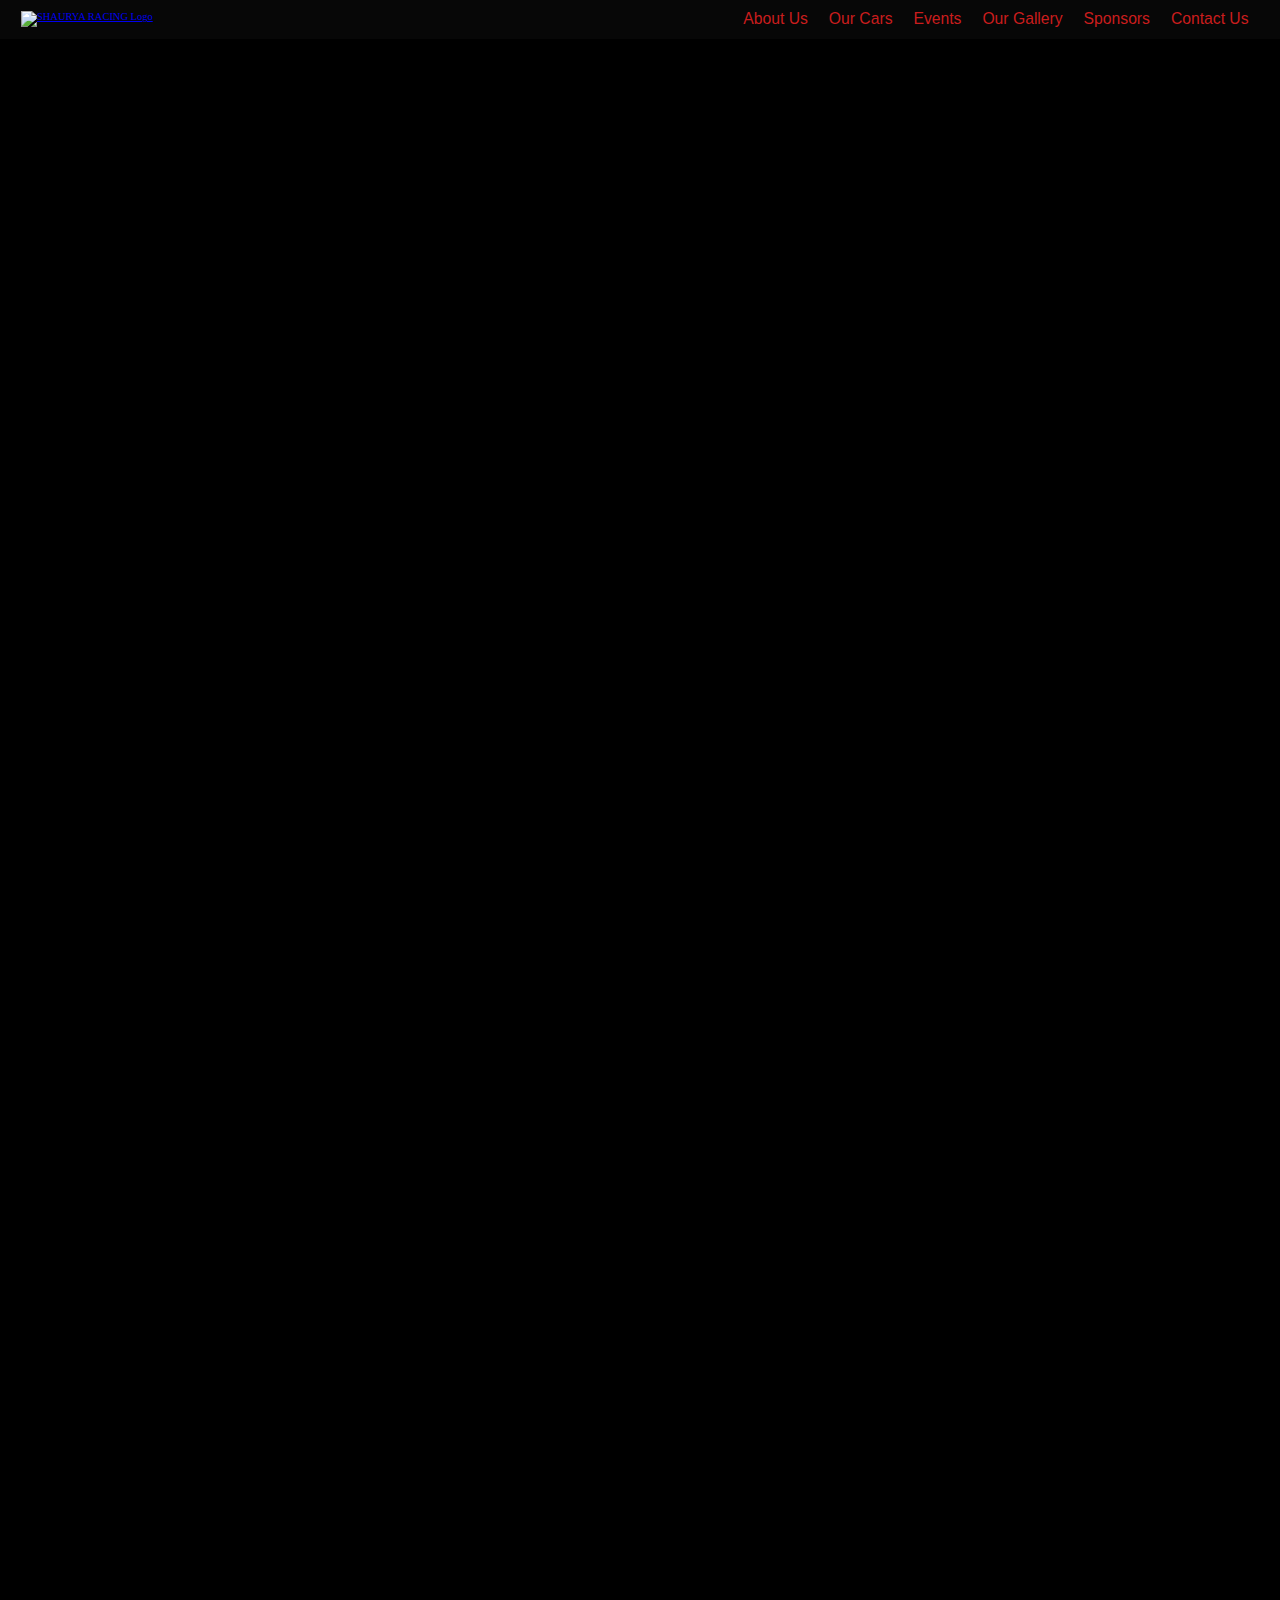
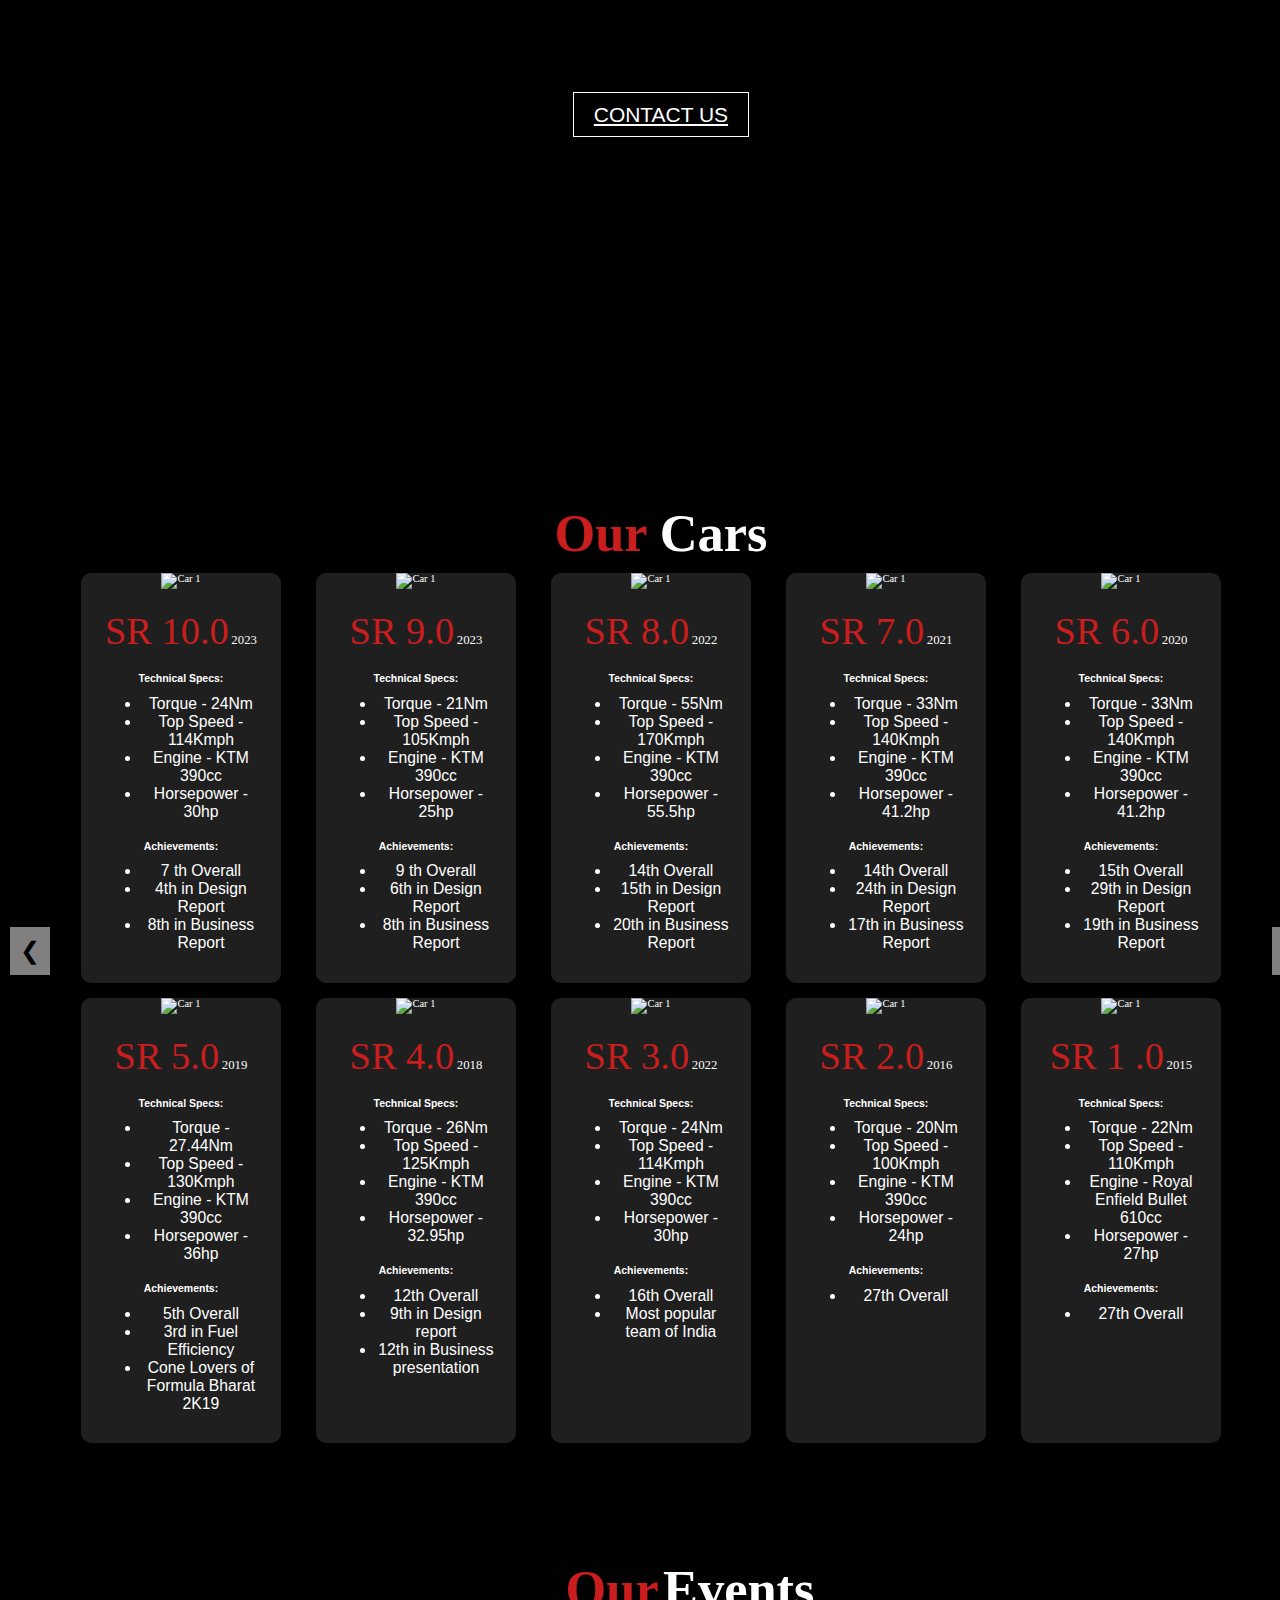
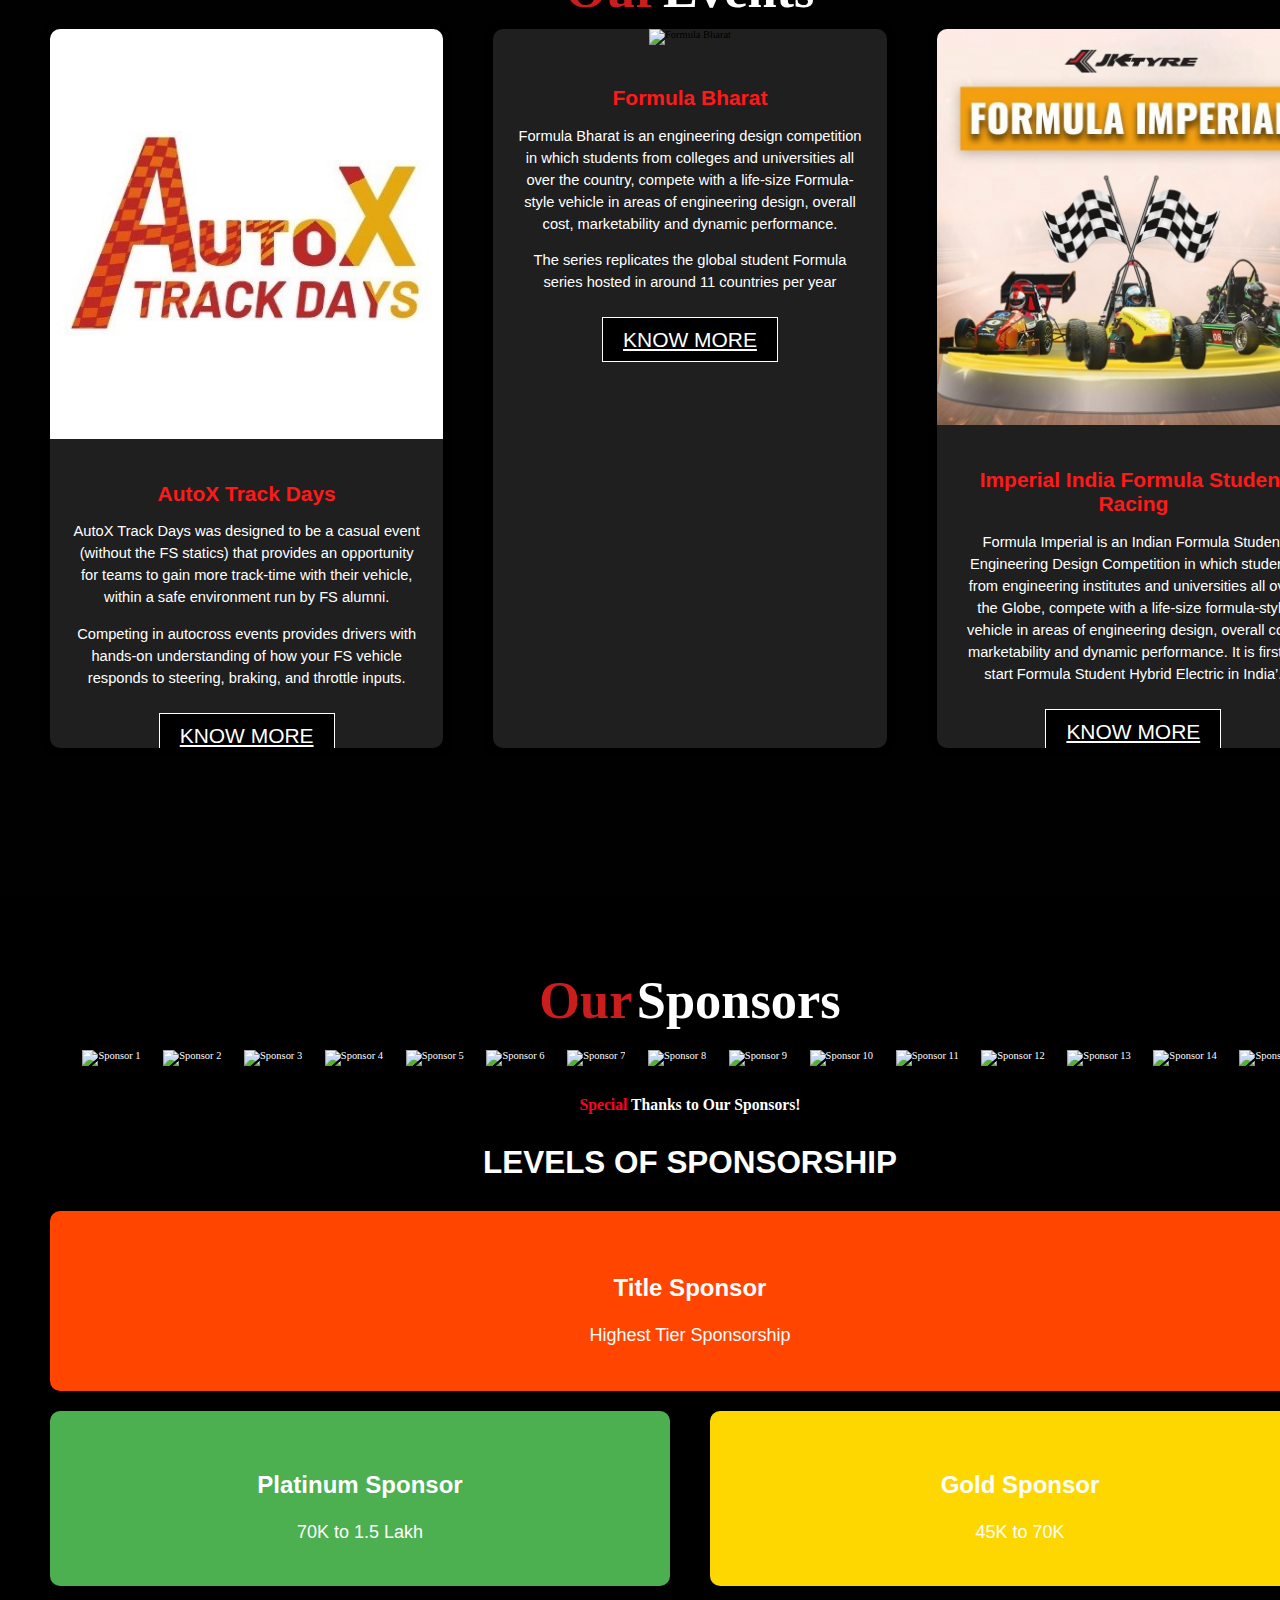
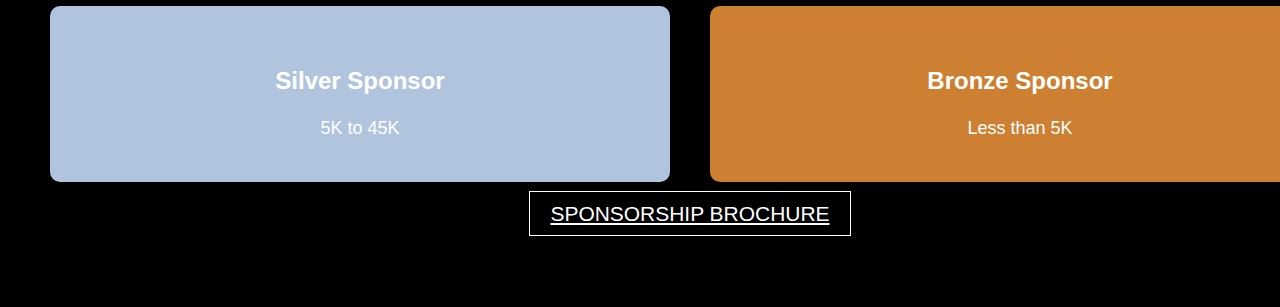
==== commit c174e82c: "Update index.html" ====
--- a/index.html
+++ b/index.html
@@ -41,7 +41,7 @@
       <li><a href="#Our_cars">Our Cars</a></li>
       <li><a href="#Events">Events</a></li>
       <li><a href="gallery.html">Our Gallery</a></li>
-      <li><a href="team1.html">Team Members</a></li>
+<!--       <li><a href="team1.html">Team Members</a></li> -->
       <li><a href="#Sponsors">Sponsors</a></li>
       <li><a href="contact_us.html">Contact Us</a></li>
     </ul>
@@ -91,18 +91,18 @@
           <div class="technical-specs">
             <h4>Technical Specs:</h4>
             <ul>
-              <li>Torque - 55Nm</li>
-              <li>Top Speed - 170Kmph</li>
-              <li>Engine - KTM 390cc</li>
-              <li>Horsepower - 55.5hp</li>
-            </ul>
-          </div>
-          <div class="achievements">
-            <h4>Achievements:</h4>
-            <ul>
-              <li>14th Overall</li>
-              <li>15th in Design Report</li>
-              <li>20th in Business Report</li>
+              <li>Torque - 24Nm</li>
+              <li>Top Speed - 114Kmph</li>
+              <li>Engine - KTM 390cc</li>
+              <li>Horsepower - 30hp</li>
+            </ul>
+          </div>
+          <div class="achievements">
+            <h4>Achievements:</h4>
+            <ul>
+              <li>7 th Overall</li>
+              <li>4th in Design Report</li>
+              <li>8th in Business Report</li>
             </ul>
           </div>
         </div>
@@ -117,18 +117,18 @@
           <div class="technical-specs">
             <h4>Technical Specs:</h4>
             <ul>
-              <li>Torque - 55Nm</li>
-              <li>Top Speed - 170Kmph</li>
-              <li>Engine - KTM 390cc</li>
-              <li>Horsepower - 55.5hp</li>
-            </ul>
-          </div>
-          <div class="achievements">
-            <h4>Achievements:</h4>
-            <ul>
-              <li>14th Overall</li>
-              <li>15th in Design Report</li>
-              <li>20th in Business Report</li>
+              <li>Torque - 21Nm</li>
+              <li>Top Speed - 105Kmph</li>
+              <li>Engine - KTM 390cc</li>
+              <li>Horsepower - 25hp</li>
+            </ul>
+          </div>
+          <div class="achievements">
+            <h4>Achievements:</h4>
+            <ul>
+              <li>9 th Overall</li>
+              <li>6th in Design Report</li>
+              <li>8th in Business Report</li>
             </ul>
           </div>
         </div>
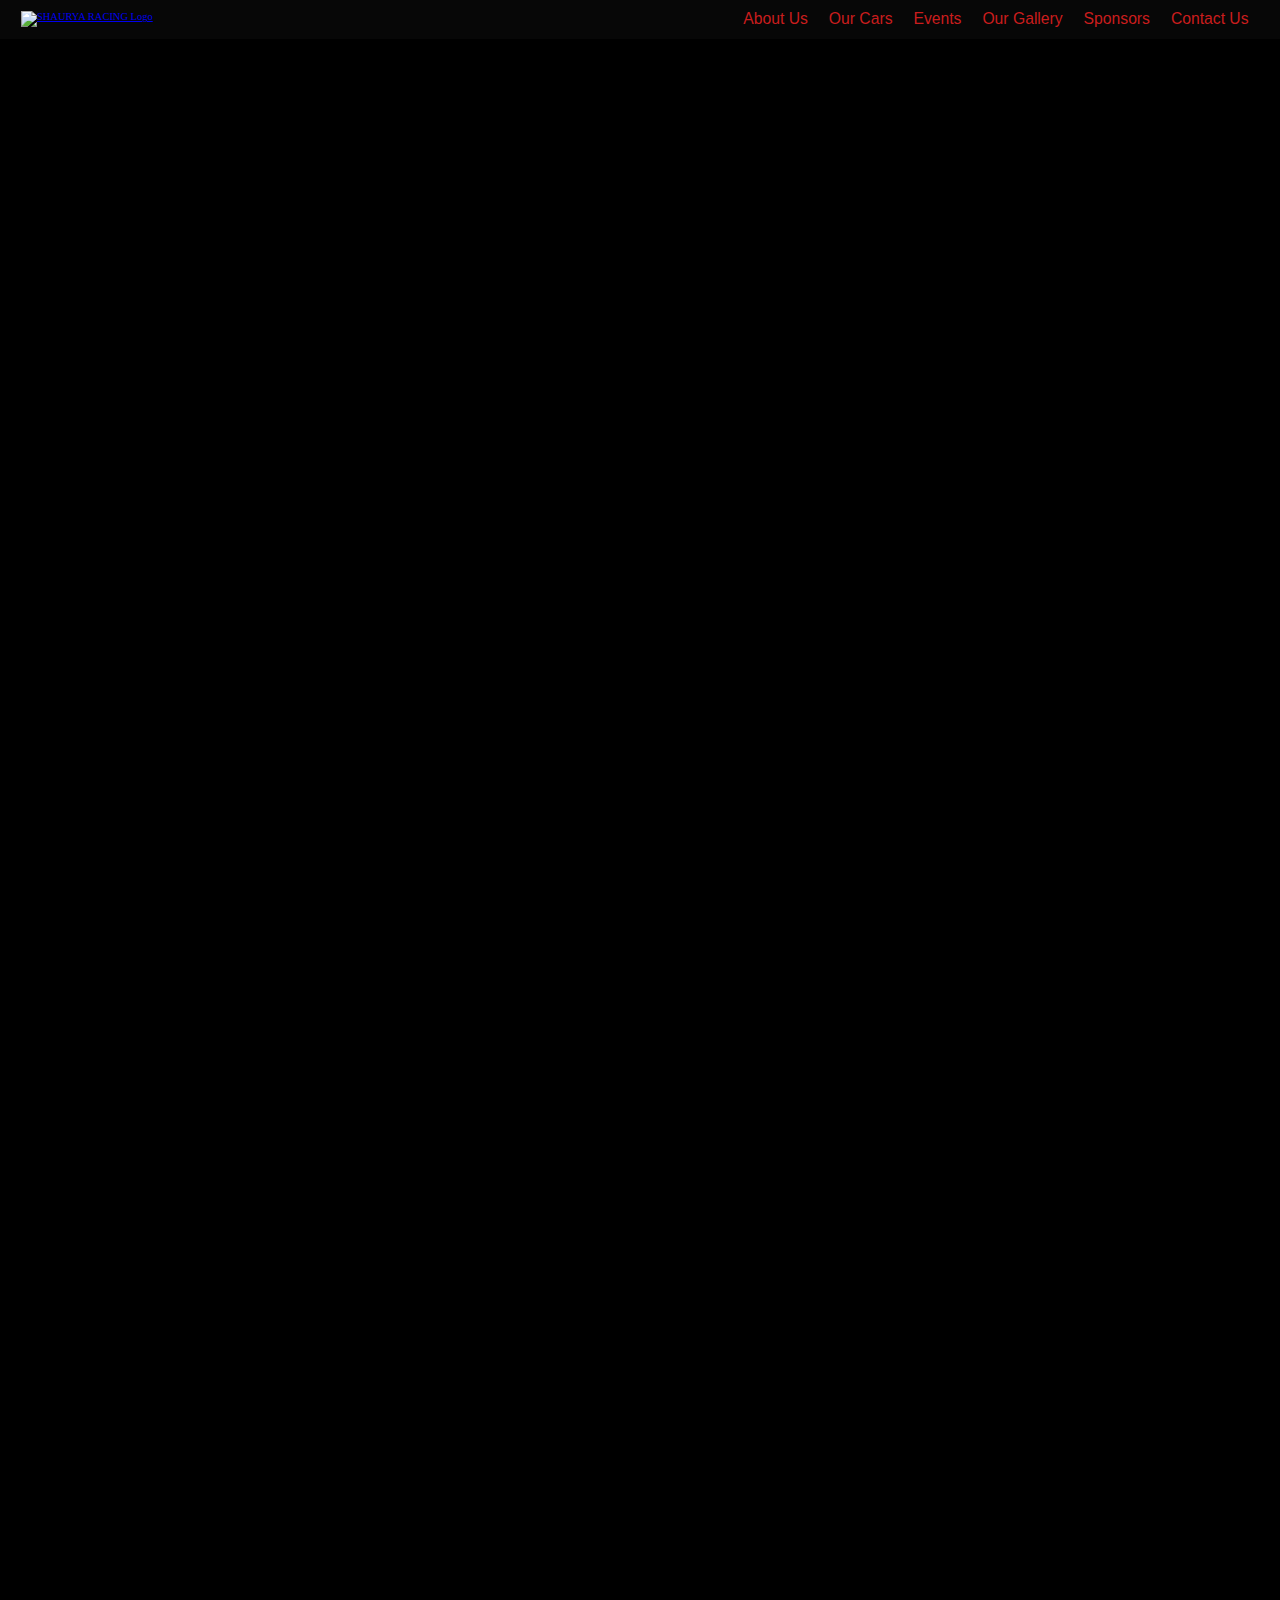
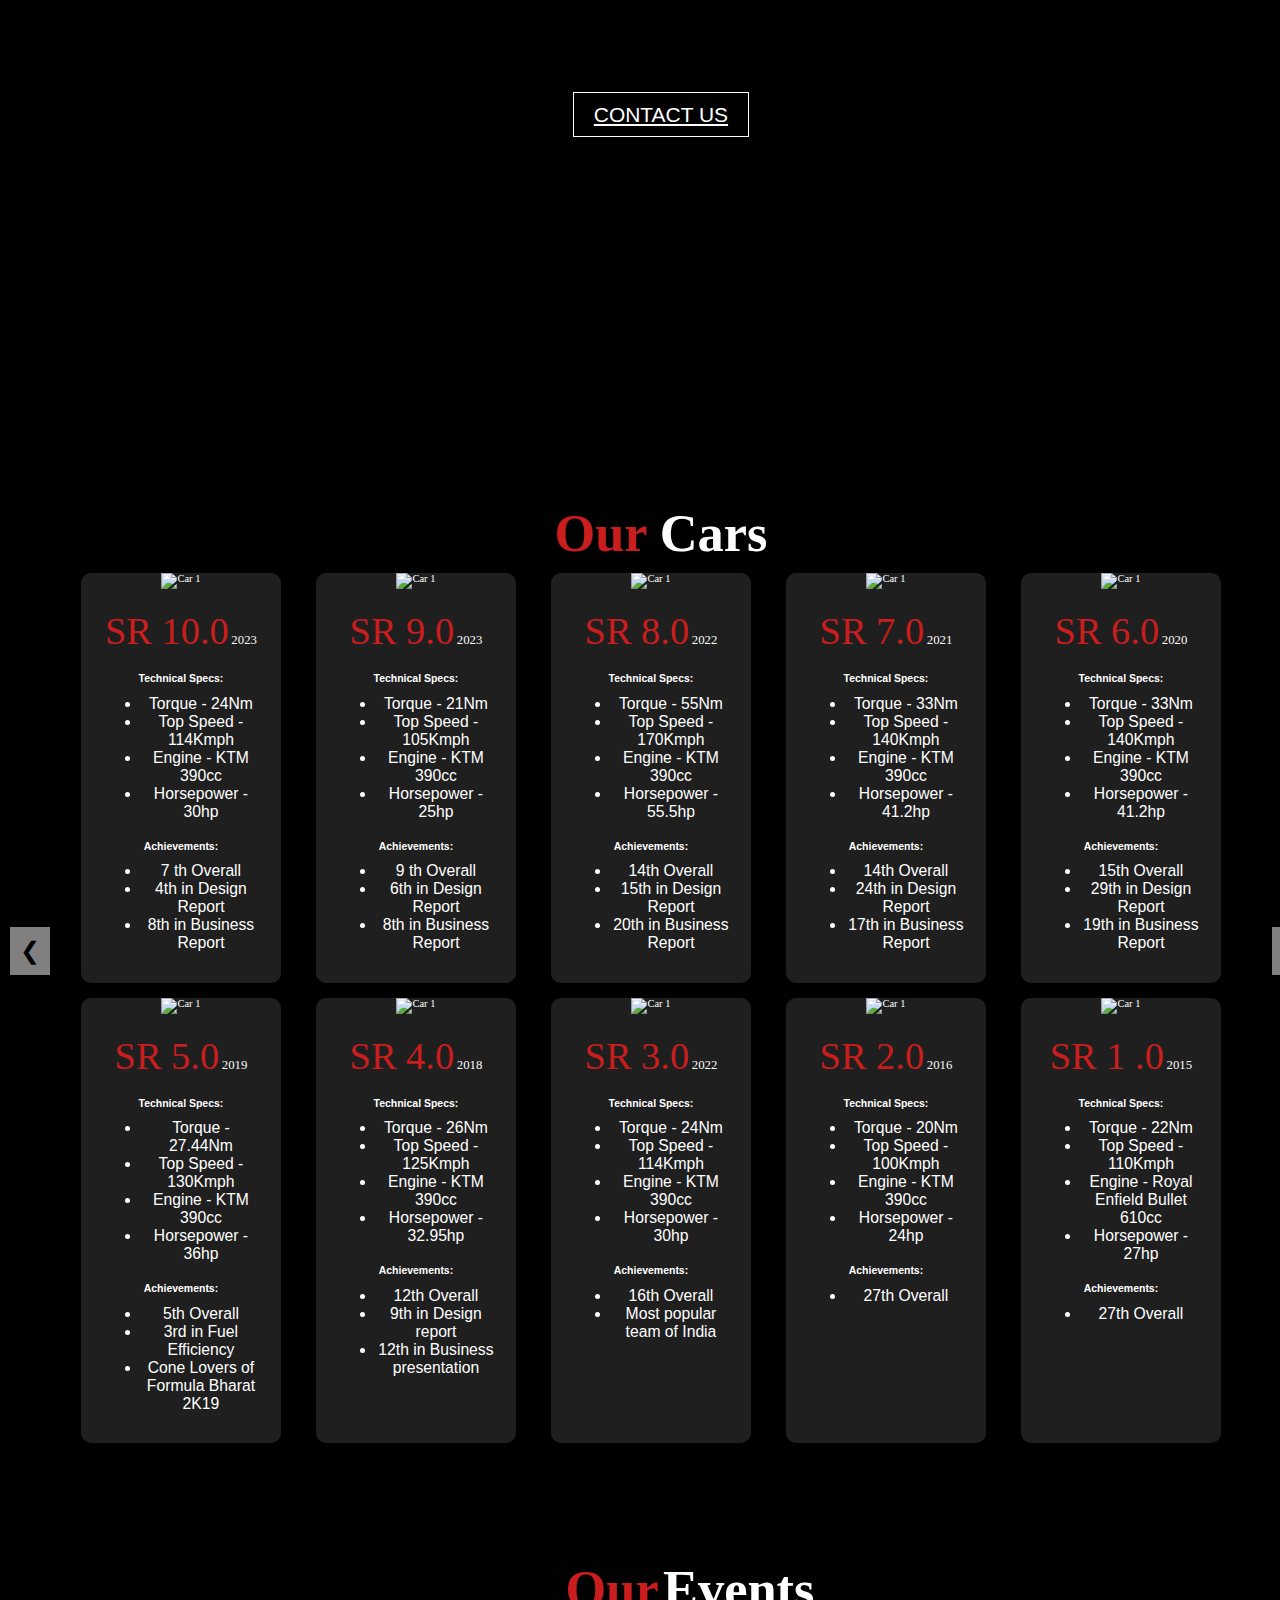
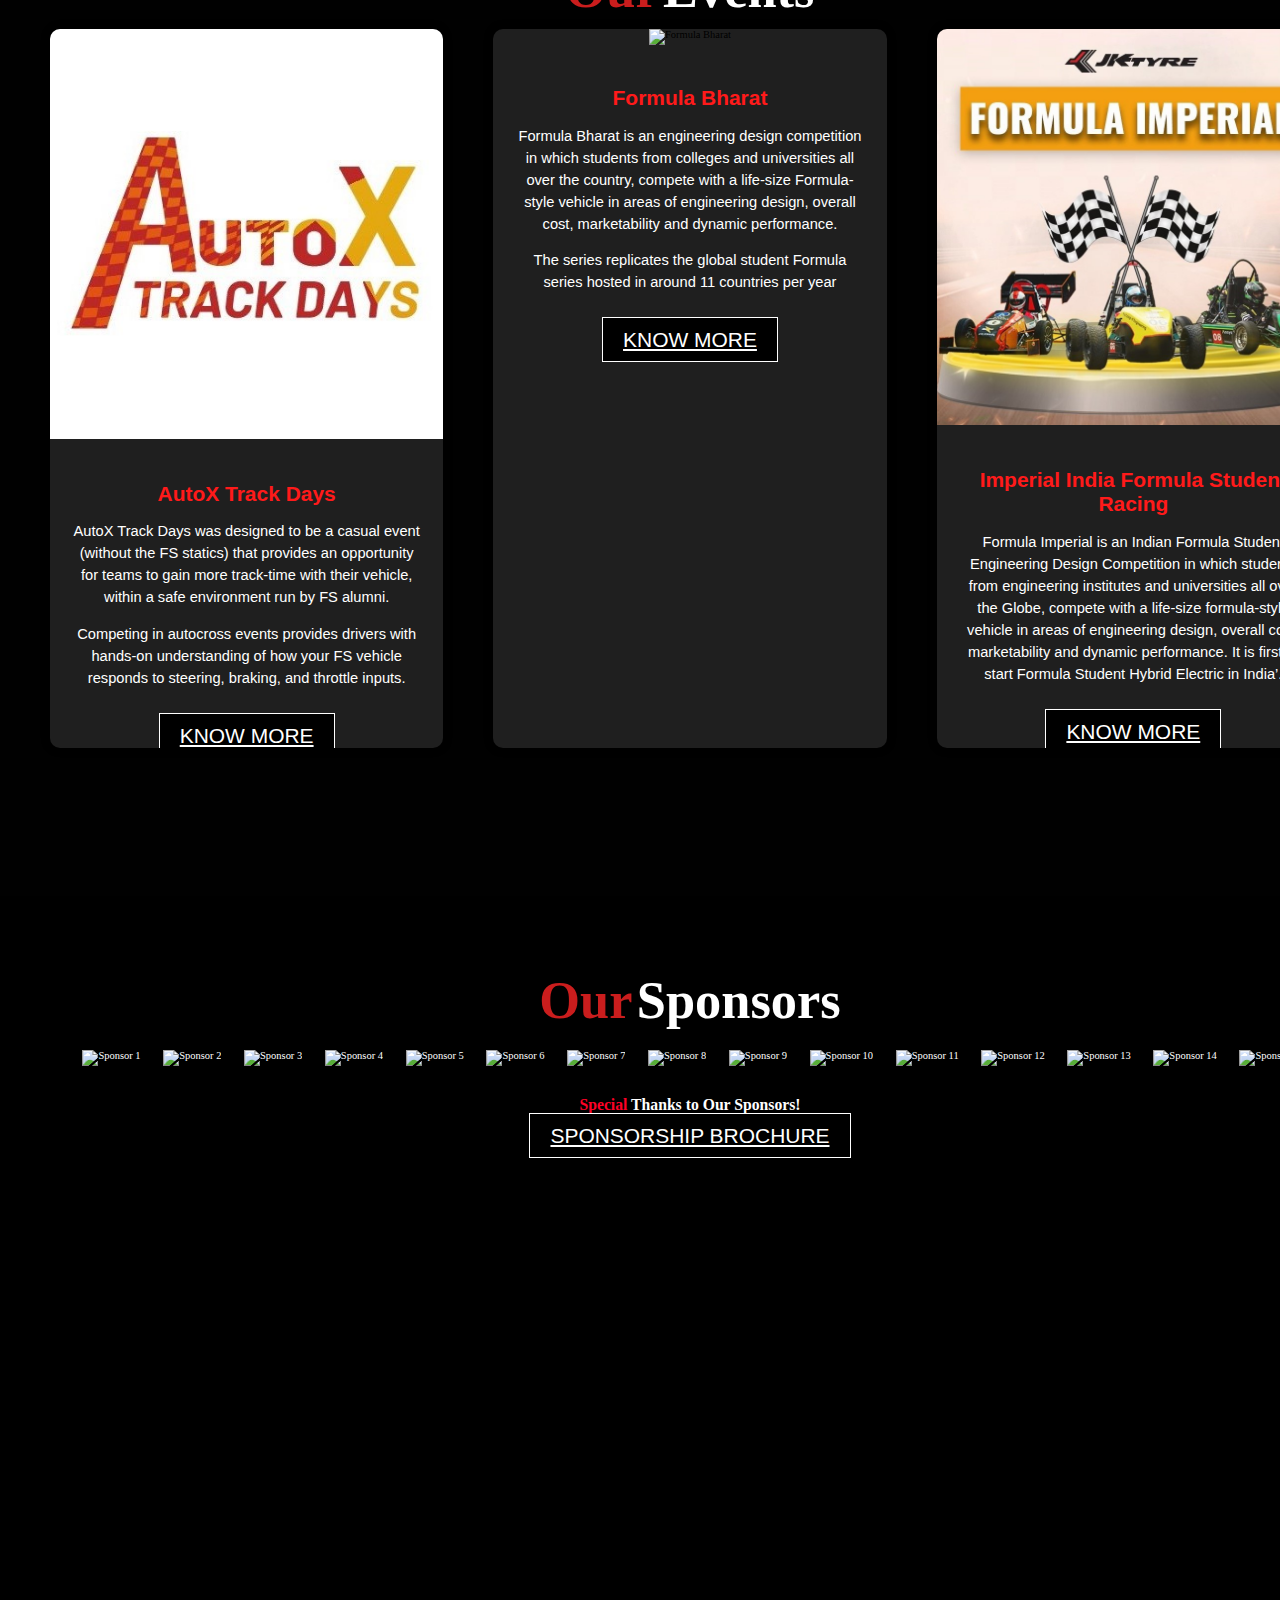
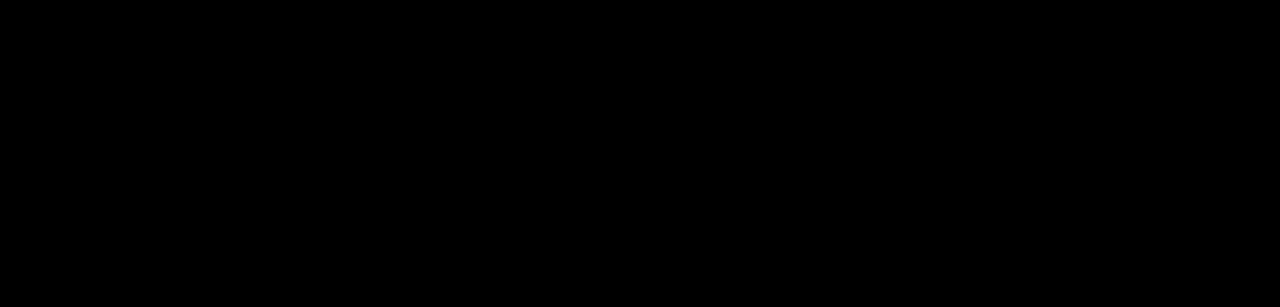
==== commit 10c56784: "Update index.html" ====
--- a/index.html
+++ b/index.html
@@ -5,7 +5,7 @@
   <meta charset="UTF-8">
   <meta http-equiv="X-UA-Compatible" content="IE=edge">
   <meta name="viewport" content="width=device-width, initial-scale=1.0">
-  <link rel="shortcut icon" href="./images/SR_black_logo.png" type="image/x-icon">
+  <link rel="shortcut icon" href="./images/icon.png" type="image/x-icon">
   <title>Shaurya Racing</title>
   <link rel="stylesheet" href="css/materialize.min.css">
   <link rel="stylesheet" href="css/style.css">
@@ -415,7 +415,7 @@
     <div class="thank-you-message">
       <h2><span class="red-text">Special </span>Thanks to Our Sponsors!</h2>
     </div>
-    <h3>LEVELS OF SPONSORSHIP</h3>
+<!--     <h3>LEVELS OF SPONSORSHIP</h3>
     <div class="sponsorship-levels">
       <div class="card title">
         <div class="card-body">
@@ -447,7 +447,7 @@
           <p class="card-text">Less than 5K</p>
         </div>
       </div>
-    </div>
+    </div> -->
 
     <a class="contact-button" href="https://drive.google.com/file/d/1GZ7v6-f4P9AXl0aUAFQlByTAWL6Q4it1/view?usp=sharing"
       onclick="scrollToContact()">SPONSORSHIP BROCHURE
